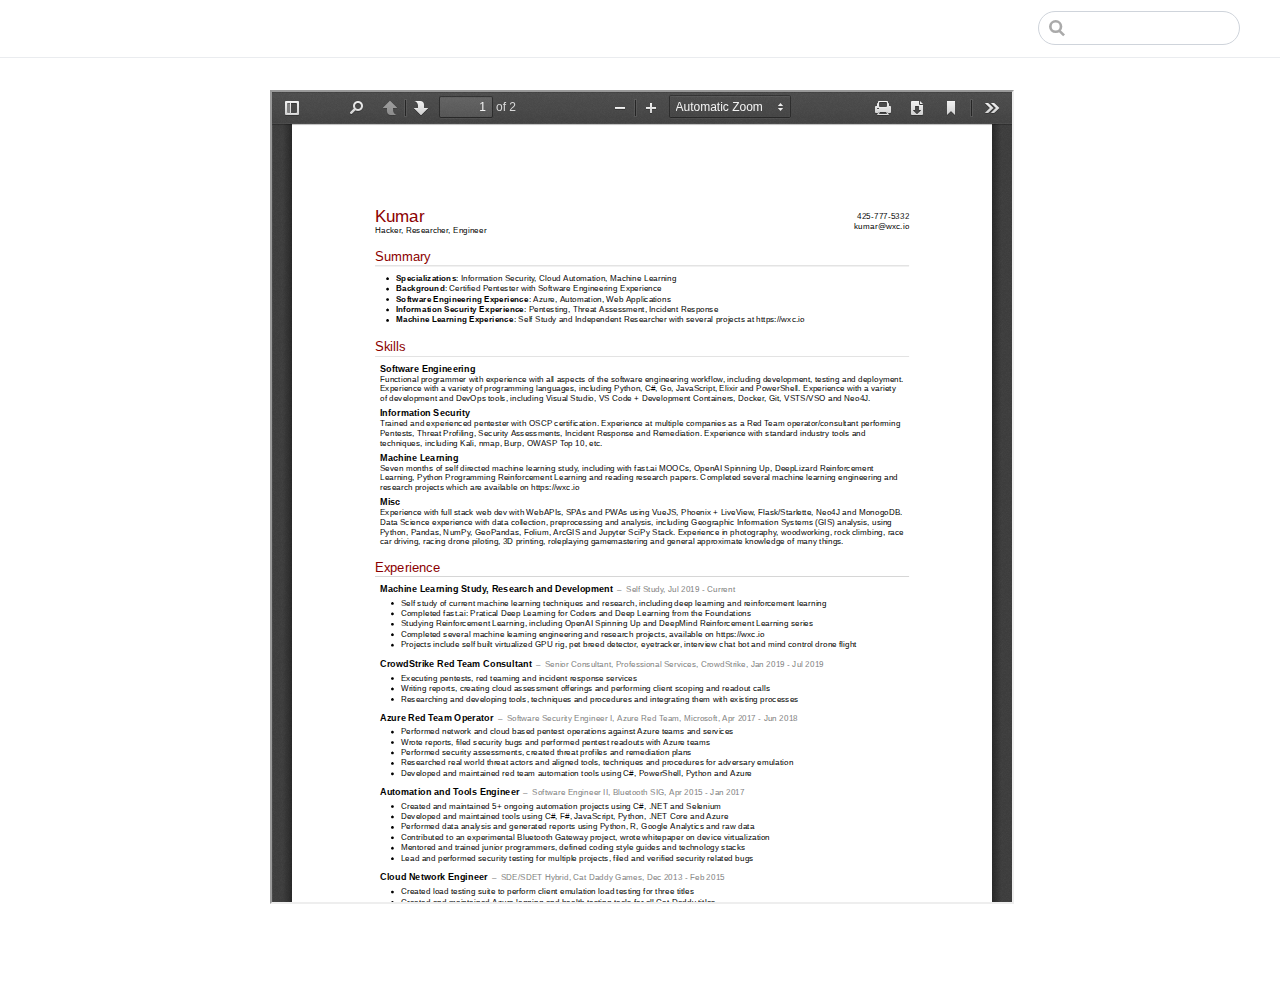
==== resume/index.html @ 0ee60a0e "initial commit" ====
<!DOCTYPE html>
<html lang="en-US">
  <head>
    <meta charset="utf-8">
    <meta name="viewport" content="width=device-width,initial-scale=1">
    <title>VuePress</title>
    <meta name="description" content="">
    <meta name="generator" content="VuePress 1.3.0">
    
    
    <link rel="preload" href="/assets/css/0.styles.e3b97b8d.css" as="style"><link rel="preload" href="/assets/js/app.af06541e.js" as="script"><link rel="preload" href="/assets/js/4.e268ab69.js" as="script"><link rel="preload" href="/assets/js/2.437ece66.js" as="script"><link rel="preload" href="/assets/js/22.077f4828.js" as="script"><link rel="prefetch" href="/assets/js/10.8e5eabbe.js"><link rel="prefetch" href="/assets/js/11.46511cb0.js"><link rel="prefetch" href="/assets/js/12.e6d2c8c4.js"><link rel="prefetch" href="/assets/js/13.760babdb.js"><link rel="prefetch" href="/assets/js/14.4f0c167c.js"><link rel="prefetch" href="/assets/js/15.6fce4fc8.js"><link rel="prefetch" href="/assets/js/16.9eb52d74.js"><link rel="prefetch" href="/assets/js/17.a2bb57d9.js"><link rel="prefetch" href="/assets/js/18.1ed267a3.js"><link rel="prefetch" href="/assets/js/19.a94c2d30.js"><link rel="prefetch" href="/assets/js/20.ce045e5b.js"><link rel="prefetch" href="/assets/js/21.72de4be8.js"><link rel="prefetch" href="/assets/js/23.c5dc8a9c.js"><link rel="prefetch" href="/assets/js/3.e1113467.js"><link rel="prefetch" href="/assets/js/5.11756013.js"><link rel="prefetch" href="/assets/js/6.042e606c.js"><link rel="prefetch" href="/assets/js/7.d2df9315.js"><link rel="prefetch" href="/assets/js/8.cb6072d6.js"><link rel="prefetch" href="/assets/js/9.0fc5720e.js">
    <link rel="stylesheet" href="/assets/css/0.styles.e3b97b8d.css">
  </head>
  <body>
    <div id="app" data-server-rendered="true"><div class="theme-container no-sidebar"><header class="navbar"><div class="sidebar-button"><svg xmlns="http://www.w3.org/2000/svg" aria-hidden="true" role="img" viewBox="0 0 448 512" class="icon"><path fill="currentColor" d="M436 124H12c-6.627 0-12-5.373-12-12V80c0-6.627 5.373-12 12-12h424c6.627 0 12 5.373 12 12v32c0 6.627-5.373 12-12 12zm0 160H12c-6.627 0-12-5.373-12-12v-32c0-6.627 5.373-12 12-12h424c6.627 0 12 5.373 12 12v32c0 6.627-5.373 12-12 12zm0 160H12c-6.627 0-12-5.373-12-12v-32c0-6.627 5.373-12 12-12h424c6.627 0 12 5.373 12 12v32c0 6.627-5.373 12-12 12z"></path></svg></div> <a href="/" class="home-link router-link-active"></a> <div class="links"><div class="search-box"><input aria-label="Search" autocomplete="off" spellcheck="false" value=""> <!----></div> <!----></div></header> <div class="sidebar-mask"></div> <aside class="sidebar"><!---->  <!----> </aside> <main class="page"> <div class="theme-default-content content__default"><iframe src="/pdf.js/web/viewer.html?file=/s-kumar-resume.pdf" style="height:90vh;width:100%;"></iframe></div> <footer class="page-edit"><!----> <!----></footer> <!----> </main></div><div class="global-ui"></div></div>
    <script src="/assets/js/app.af06541e.js" defer></script><script src="/assets/js/4.e268ab69.js" defer></script><script src="/assets/js/2.437ece66.js" defer></script><script src="/assets/js/22.077f4828.js" defer></script>
  </body>
</html>
---- assets/css/0.styles.e3b97b8d.css ----
#nprogress{pointer-events:none}#nprogress .bar{background:#3eaf7c;position:fixed;z-index:1031;top:0;left:0;width:100%;height:2px}#nprogress .peg{display:block;position:absolute;right:0;width:100px;height:100%;box-shadow:0 0 10px #3eaf7c,0 0 5px #3eaf7c;opacity:1;transform:rotate(3deg) translateY(-4px)}#nprogress .spinner{display:block;position:fixed;z-index:1031;top:15px;right:15px}#nprogress .spinner-icon{width:18px;height:18px;box-sizing:border-box;border-color:#3eaf7c transparent transparent #3eaf7c;border-style:solid;border-width:2px;border-radius:50%;-webkit-animation:nprogress-spinner .4s linear infinite;animation:nprogress-spinner .4s linear infinite}.nprogress-custom-parent{overflow:hidden;position:relative}.nprogress-custom-parent #nprogress .bar,.nprogress-custom-parent #nprogress .spinner{position:absolute}@-webkit-keyframes nprogress-spinner{0%{transform:rotate(0deg)}to{transform:rotate(1turn)}}@keyframes nprogress-spinner{0%{transform:rotate(0deg)}to{transform:rotate(1turn)}}.icon.outbound{color:#aaa;display:inline-block;vertical-align:middle;position:relative;top:-1px}.home{padding:3.6rem 2rem 0;max-width:960px;margin:0 auto;display:block}.home .hero{text-align:center}.home .hero img{max-width:100%;max-height:280px;display:block;margin:3rem auto 1.5rem}.home .hero h1{font-size:3rem}.home .hero .action,.home .hero .description,.home .hero h1{margin:1.8rem auto}.home .hero .description{max-width:35rem;font-size:1.6rem;line-height:1.3;color:#6a8bad}.home .hero .action-button{display:inline-block;font-size:1.2rem;color:#fff;background-color:#3eaf7c;padding:.8rem 1.6rem;border-radius:4px;transition:background-color .1s ease;box-sizing:border-box;border-bottom:1px solid #389d70}.home .hero .action-button:hover{background-color:#4abf8a}.home .features{border-top:1px solid #eaecef;padding:1.2rem 0;margin-top:2.5rem;display:flex;flex-wrap:wrap;align-items:flex-start;align-content:stretch;justify-content:space-between}.home .feature{flex-grow:1;flex-basis:30%;max-width:30%}.home .feature h2{font-size:1.4rem;font-weight:500;border-bottom:none;padding-bottom:0;color:#3a5169}.home .feature p{color:#4e6e8e}.home .footer{padding:2.5rem;border-top:1px solid #eaecef;text-align:center;color:#4e6e8e}@media (max-width:719px){.home .features{flex-direction:column}.home .feature{max-width:100%;padding:0 2.5rem}}@media (max-width:419px){.home{padding-left:1.5rem;padding-right:1.5rem}.home .hero img{max-height:210px;margin:2rem auto 1.2rem}.home .hero h1{font-size:2rem}.home .hero .action,.home .hero .description,.home .hero h1{margin:1.2rem auto}.home .hero .description{font-size:1.2rem}.home .hero .action-button{font-size:1rem;padding:.6rem 1.2rem}.home .feature h2{font-size:1.25rem}}.search-box{display:inline-block;position:relative;margin-right:1rem}.search-box input{cursor:text;width:10rem;height:2rem;color:#4e6e8e;display:inline-block;border:1px solid #cfd4db;border-radius:2rem;font-size:.9rem;line-height:2rem;padding:0 .5rem 0 2rem;outline:none;transition:all .2s ease;background:#fff url(/assets/img/search.83621669.svg) .6rem .5rem no-repeat;background-size:1rem}.search-box input:focus{cursor:auto;border-color:#3eaf7c}.search-box .suggestions{background:#fff;width:20rem;position:absolute;top:1.5rem;border:1px solid #cfd4db;border-radius:6px;padding:.4rem;list-style-type:none}.search-box .suggestions.align-right{right:0}.search-box .suggestion{line-height:1.4;padding:.4rem .6rem;border-radius:4px;cursor:pointer}.search-box .suggestion a{white-space:normal;color:#5d82a6}.search-box .suggestion a .page-title{font-weight:600}.search-box .suggestion a .header{font-size:.9em;margin-left:.25em}.search-box .suggestion.focused{background-color:#f3f4f5}.search-box .suggestion.focused a{color:#3eaf7c}@media (max-width:959px){.search-box input{cursor:pointer;width:0;border-color:transparent;position:relative}.search-box input:focus{cursor:text;left:0;width:10rem}}@media (-ms-high-contrast:none){.search-box input{height:2rem}}@media (max-width:959px) and (min-width:719px){.search-box .suggestions{left:0}}@media (max-width:719px){.search-box{margin-right:0}.search-box input{left:1rem}.search-box .suggestions{right:0}}@media (max-width:419px){.search-box .suggestions{width:calc(100vw - 4rem)}.search-box input:focus{width:8rem}}.sidebar-button{cursor:pointer;display:none;width:1.25rem;height:1.25rem;position:absolute;padding:.6rem;top:.6rem;left:1rem}.sidebar-button .icon{display:block;width:1.25rem;height:1.25rem}@media (max-width:719px){.sidebar-button{display:block}}.dropdown-enter,.dropdown-leave-to{height:0!important}.dropdown-wrapper{cursor:pointer}.dropdown-wrapper .dropdown-title{display:block;font-size:.9rem;font-family:inherit;cursor:inherit;padding:inherit;line-height:1.4rem;background:transparent;border:none;font-weight:500;color:#2c3e50}.dropdown-wrapper .dropdown-title:hover{border-color:transparent}.dropdown-wrapper .dropdown-title .arrow{vertical-align:middle;margin-top:-1px;margin-left:.4rem}.dropdown-wrapper .nav-dropdown .dropdown-item{color:inherit;line-height:1.7rem}.dropdown-wrapper .nav-dropdown .dropdown-item h4{margin:.45rem 0 0;border-top:1px solid #eee;padding:.45rem 1.5rem 0 1.25rem}.dropdown-wrapper .nav-dropdown .dropdown-item .dropdown-subitem-wrapper{padding:0;list-style:none}.dropdown-wrapper .nav-dropdown .dropdown-item .dropdown-subitem-wrapper .dropdown-subitem{font-size:.9em}.dropdown-wrapper .nav-dropdown .dropdown-item a{display:block;line-height:1.7rem;position:relative;border-bottom:none;font-weight:400;margin-bottom:0;padding:0 1.5rem 0 1.25rem}.dropdown-wrapper .nav-dropdown .dropdown-item a.router-link-active,.dropdown-wrapper .nav-dropdown .dropdown-item a:hover{color:#3eaf7c}.dropdown-wrapper .nav-dropdown .dropdown-item a.router-link-active:after{content:"";width:0;height:0;border-left:5px solid #3eaf7c;border-top:3px solid transparent;border-bottom:3px solid transparent;position:absolute;top:calc(50% - 2px);left:9px}.dropdown-wrapper .nav-dropdown .dropdown-item:first-child h4{margin-top:0;padding-top:0;border-top:0}@media (max-width:719px){.dropdown-wrapper.open .dropdown-title{margin-bottom:.5rem}.dropdown-wrapper .dropdown-title{font-weight:600;font-size:inherit}.dropdown-wrapper .dropdown-title:hover{color:#3eaf7c}.dropdown-wrapper .nav-dropdown{transition:height .1s ease-out;overflow:hidden}.dropdown-wrapper .nav-dropdown .dropdown-item h4{border-top:0;margin-top:0;padding-top:0}.dropdown-wrapper .nav-dropdown .dropdown-item>a,.dropdown-wrapper .nav-dropdown .dropdown-item h4{font-size:15px;line-height:2rem}.dropdown-wrapper .nav-dropdown .dropdown-item .dropdown-subitem{font-size:14px;padding-left:1rem}}@media (min-width:719px){.dropdown-wrapper{height:1.8rem}.dropdown-wrapper.open .nav-dropdown,.dropdown-wrapper:hover .nav-dropdown{display:block!important}.dropdown-wrapper.open:blur{display:none}.dropdown-wrapper .dropdown-title .arrow{border-left:4px solid transparent;border-right:4px solid transparent;border-top:6px solid #ccc;border-bottom:0}.dropdown-wrapper .nav-dropdown{display:none;height:auto!important;box-sizing:border-box;max-height:calc(100vh - 2.7rem);overflow-y:auto;position:absolute;top:100%;right:0;background-color:#fff;padding:.6rem 0;border:1px solid;border-color:#ddd #ddd #ccc;text-align:left;border-radius:.25rem;white-space:nowrap;margin:0}}.nav-links{display:inline-block}.nav-links a{line-height:1.4rem;color:inherit}.nav-links a.router-link-active,.nav-links a:hover{color:#3eaf7c}.nav-links .nav-item{position:relative;display:inline-block;margin-left:1.5rem;line-height:2rem}.nav-links .nav-item:first-child{margin-left:0}.nav-links .repo-link{margin-left:1.5rem}@media (max-width:719px){.nav-links .nav-item,.nav-links .repo-link{margin-left:0}}@media (min-width:719px){.nav-links a.router-link-active,.nav-links a:hover{color:#2c3e50}.nav-item>a:not(.external).router-link-active,.nav-item>a:not(.external):hover{margin-bottom:-2px;border-bottom:2px solid #46bd87}}.navbar{padding:.7rem 1.5rem;line-height:2.2rem}.navbar a,.navbar img,.navbar span{display:inline-block}.navbar .logo{height:2.2rem;min-width:2.2rem;margin-right:.8rem;vertical-align:top}.navbar .site-name{font-size:1.3rem;font-weight:600;color:#2c3e50;position:relative}.navbar .links{padding-left:1.5rem;box-sizing:border-box;background-color:#fff;white-space:nowrap;font-size:.9rem;position:absolute;right:1.5rem;top:.7rem;display:flex}.navbar .links .search-box{flex:0 0 auto;vertical-align:top}@media (max-width:719px){.navbar{padding-left:4rem}.navbar .can-hide{display:none}.navbar .links{padding-left:1.5rem}.navbar .site-name{width:calc(100vw - 9.4rem);overflow:hidden;white-space:nowrap;text-overflow:ellipsis}}.page-edit{max-width:740px;margin:0 auto;padding:2rem 2.5rem}@media (max-width:959px){.page-edit{padding:2rem}}@media (max-width:419px){.page-edit{padding:1.5rem}}.page-edit{padding-top:1rem;padding-bottom:1rem;overflow:auto}.page-edit .edit-link{display:inline-block}.page-edit .edit-link a{color:#4e6e8e;margin-right:.25rem}.page-edit .last-updated{float:right;font-size:.9em}.page-edit .last-updated .prefix{font-weight:500;color:#4e6e8e}.page-edit .last-updated .time{font-weight:400;color:#aaa}@media (max-width:719px){.page-edit .edit-link{margin-bottom:.5rem}.page-edit .last-updated{font-size:.8em;float:none;text-align:left}}.page-nav{max-width:740px;margin:0 auto;padding:2rem 2.5rem}@media (max-width:959px){.page-nav{padding:2rem}}@media (max-width:419px){.page-nav{padding:1.5rem}}.page-nav{padding-top:1rem;padding-bottom:0}.page-nav .inner{min-height:2rem;margin-top:0;border-top:1px solid #eaecef;padding-top:1rem;overflow:auto}.page-nav .next{float:right}.page{padding-bottom:2rem;display:block}.sidebar-group .sidebar-group{padding-left:.5em}.sidebar-group:not(.collapsable) .sidebar-heading:not(.clickable){cursor:auto;color:inherit}.sidebar-group.is-sub-group{padding-left:0}.sidebar-group.is-sub-group>.sidebar-heading{font-size:.95em;line-height:1.4;font-weight:400;padding-left:2rem}.sidebar-group.is-sub-group>.sidebar-heading:not(.clickable){opacity:.5}.sidebar-group.is-sub-group>.sidebar-group-items{padding-left:1rem}.sidebar-group.is-sub-group>.sidebar-group-items>li>.sidebar-link{font-size:.95em;border-left:none}.sidebar-group.depth-2>.sidebar-heading{border-left:none}.sidebar-heading{color:#2c3e50;transition:color .15s ease;cursor:pointer;font-size:1.1em;font-weight:700;padding:.35rem 1.5rem .35rem 1.25rem;width:100%;box-sizing:border-box;margin:0;border-left:.25rem solid transparent}.sidebar-heading.open,.sidebar-heading:hover{color:inherit}.sidebar-heading .arrow{position:relative;top:-.12em;left:.5em}.sidebar-heading.clickable.active{font-weight:600;color:#3eaf7c;border-left-color:#3eaf7c}.sidebar-heading.clickable:hover{color:#3eaf7c}.sidebar-group-items{transition:height .1s ease-out;font-size:.95em;overflow:hidden}.sidebar .sidebar-sub-headers{padding-left:1rem;font-size:.95em}a.sidebar-link{font-size:1em;font-weight:400;display:inline-block;color:#2c3e50;border-left:.25rem solid transparent;padding:.35rem 1rem .35rem 1.25rem;line-height:1.4;width:100%;box-sizing:border-box}a.sidebar-link:hover{color:#3eaf7c}a.sidebar-link.active{font-weight:600;color:#3eaf7c;border-left-color:#3eaf7c}.sidebar-group a.sidebar-link{padding-left:2rem}.sidebar-sub-headers a.sidebar-link{padding-top:.25rem;padding-bottom:.25rem;border-left:none}.sidebar-sub-headers a.sidebar-link.active{font-weight:500}.sidebar ul{padding:0;margin:0;list-style-type:none}.sidebar a{display:inline-block}.sidebar .nav-links{display:none;border-bottom:1px solid #eaecef;padding:.5rem 0 .75rem}.sidebar .nav-links a{font-weight:600}.sidebar .nav-links .nav-item,.sidebar .nav-links .repo-link{display:block;line-height:1.25rem;font-size:1.1em;padding:.5rem 0 .5rem 1.5rem}.sidebar>.sidebar-links{padding:1.5rem 0}.sidebar>.sidebar-links>li>a.sidebar-link{font-size:1.1em;line-height:1.7;font-weight:700}.sidebar>.sidebar-links>li:not(:first-child){margin-top:.75rem}@media (max-width:719px){.sidebar .nav-links{display:block}.sidebar .nav-links .dropdown-wrapper .nav-dropdown .dropdown-item a.router-link-active:after{top:calc(1rem - 2px)}.sidebar>.sidebar-links{padding:1rem 0}}code[class*=language-],pre[class*=language-]{color:#ccc;background:none;font-family:Consolas,Monaco,Andale Mono,Ubuntu Mono,monospace;font-size:1em;text-align:left;white-space:pre;word-spacing:normal;word-break:normal;word-wrap:normal;line-height:1.5;-moz-tab-size:4;-o-tab-size:4;tab-size:4;-webkit-hyphens:none;-ms-hyphens:none;hyphens:none}pre[class*=language-]{padding:1em;margin:.5em 0;overflow:auto}:not(pre)>code[class*=language-],pre[class*=language-]{background:#2d2d2d}:not(pre)>code[class*=language-]{padding:.1em;border-radius:.3em;white-space:normal}.token.block-comment,.token.cdata,.token.comment,.token.doctype,.token.prolog{color:#999}.token.punctuation{color:#ccc}.token.attr-name,.token.deleted,.token.namespace,.token.tag{color:#e2777a}.token.function-name{color:#6196cc}.token.boolean,.token.function,.token.number{color:#f08d49}.token.class-name,.token.constant,.token.property,.token.symbol{color:#f8c555}.token.atrule,.token.builtin,.token.important,.token.keyword,.token.selector{color:#cc99cd}.token.attr-value,.token.char,.token.regex,.token.string,.token.variable{color:#7ec699}.token.entity,.token.operator,.token.url{color:#67cdcc}.token.bold,.token.important{font-weight:700}.token.italic{font-style:italic}.token.entity{cursor:help}.token.inserted{color:green}.theme-default-content code{color:#476582;padding:.25rem .5rem;margin:0;font-size:.85em;background-color:rgba(27,31,35,.05);border-radius:3px}.theme-default-content code .token.deleted{color:#ec5975}.theme-default-content code .token.inserted{color:#3eaf7c}.theme-default-content pre,.theme-default-content pre[class*=language-]{line-height:1.4;padding:1.25rem 1.5rem;margin:.85rem 0;background-color:#282c34;border-radius:6px;overflow:auto}.theme-default-content pre[class*=language-] code,.theme-default-content pre code{color:#fff;padding:0;background-color:transparent;border-radius:0}div[class*=language-]{position:relative;background-color:#282c34;border-radius:6px}div[class*=language-] .highlight-lines{-webkit-user-select:none;-ms-user-select:none;user-select:none;padding-top:1.3rem;position:absolute;top:0;left:0;width:100%;line-height:1.4}div[class*=language-] .highlight-lines .highlighted{background-color:rgba(0,0,0,.66)}div[class*=language-] pre,div[class*=language-] pre[class*=language-]{background:transparent;position:relative;z-index:1}div[class*=language-]:before{position:absolute;z-index:3;top:.8em;right:1em;font-size:.75rem;color:hsla(0,0%,100%,.4)}div[class*=language-]:not(.line-numbers-mode) .line-numbers-wrapper{display:none}div[class*=language-].line-numbers-mode .highlight-lines .highlighted{position:relative}div[class*=language-].line-numbers-mode .highlight-lines .highlighted:before{content:" ";position:absolute;z-index:3;left:0;top:0;display:block;width:3.5rem;height:100%;background-color:rgba(0,0,0,.66)}div[class*=language-].line-numbers-mode pre{padding-left:4.5rem;vertical-align:middle}div[class*=language-].line-numbers-mode .line-numbers-wrapper{position:absolute;top:0;width:3.5rem;text-align:center;color:hsla(0,0%,100%,.3);padding:1.25rem 0;line-height:1.4}div[class*=language-].line-numbers-mode .line-numbers-wrapper br{-webkit-user-select:none;-ms-user-select:none;user-select:none}div[class*=language-].line-numbers-mode .line-numbers-wrapper .line-number{position:relative;z-index:4;-webkit-user-select:none;-ms-user-select:none;user-select:none;font-size:.85em}div[class*=language-].line-numbers-mode:after{content:"";position:absolute;z-index:2;top:0;left:0;width:3.5rem;height:100%;border-radius:6px 0 0 6px;border-right:1px solid rgba(0,0,0,.66);background-color:#282c34}div[class~=language-js]:before{content:"js"}div[class~=language-ts]:before{content:"ts"}div[class~=language-html]:before{content:"html"}div[class~=language-md]:before{content:"md"}div[class~=language-vue]:before{content:"vue"}div[class~=language-css]:before{content:"css"}div[class~=language-sass]:before{content:"sass"}div[class~=language-scss]:before{content:"scss"}div[class~=language-less]:before{content:"less"}div[class~=language-stylus]:before{content:"stylus"}div[class~=language-go]:before{content:"go"}div[class~=language-java]:before{content:"java"}div[class~=language-c]:before{content:"c"}div[class~=language-sh]:before{content:"sh"}div[class~=language-yaml]:before{content:"yaml"}div[class~=language-py]:before{content:"py"}div[class~=language-docker]:before{content:"docker"}div[class~=language-dockerfile]:before{content:"dockerfile"}div[class~=language-makefile]:before{content:"makefile"}div[class~=language-javascript]:before{content:"js"}div[class~=language-typescript]:before{content:"ts"}div[class~=language-markup]:before{content:"html"}div[class~=language-markdown]:before{content:"md"}div[class~=language-json]:before{content:"json"}div[class~=language-ruby]:before{content:"rb"}div[class~=language-python]:before{content:"py"}div[class~=language-bash]:before{content:"sh"}div[class~=language-php]:before{content:"php"}.custom-block .custom-block-title{font-weight:600;margin-bottom:-.4rem}.custom-block.danger,.custom-block.tip,.custom-block.warning{padding:.1rem 1.5rem;border-left-width:.5rem;border-left-style:solid;margin:1rem 0}.custom-block.tip{background-color:#f3f5f7;border-color:#42b983}.custom-block.warning{background-color:rgba(255,229,100,.3);border-color:#e7c000;color:#6b5900}.custom-block.warning .custom-block-title{color:#b29400}.custom-block.warning a{color:#2c3e50}.custom-block.danger{background-color:#ffe6e6;border-color:#c00;color:#4d0000}.custom-block.danger .custom-block-title{color:#900}.custom-block.danger a{color:#2c3e50}.custom-block.details{display:block;position:relative;border-radius:2px;margin:1.6em 0;padding:1.6em;background-color:#eee}.custom-block.details h4{margin-top:0}.custom-block.details figure:last-child,.custom-block.details p:last-child{margin-bottom:0;padding-bottom:0}.custom-block.details summary{outline:none;cursor:pointer}.arrow{display:inline-block;width:0;height:0}.arrow.up{border-bottom:6px solid #ccc}.arrow.down,.arrow.up{border-left:4px solid transparent;border-right:4px solid transparent}.arrow.down{border-top:6px solid #ccc}.arrow.right{border-left:6px solid #ccc}.arrow.left,.arrow.right{border-top:4px solid transparent;border-bottom:4px solid transparent}.arrow.left{border-right:6px solid #ccc}.theme-default-content:not(.custom){max-width:740px;margin:0 auto;padding:2rem 2.5rem}@media (max-width:959px){.theme-default-content:not(.custom){padding:2rem}}@media (max-width:419px){.theme-default-content:not(.custom){padding:1.5rem}}.table-of-contents .badge{vertical-align:middle}body,html{padding:0;margin:0;background-color:#fff}body{font-family:-apple-system,BlinkMacSystemFont,Segoe UI,Roboto,Oxygen,Ubuntu,Cantarell,Fira Sans,Droid Sans,Helvetica Neue,sans-serif;-webkit-font-smoothing:antialiased;-moz-osx-font-smoothing:grayscale;font-size:16px;color:#2c3e50}.page{padding-left:20rem}.navbar{z-index:20;right:0;height:3.6rem;background-color:#fff;box-sizing:border-box;border-bottom:1px solid #eaecef}.navbar,.sidebar-mask{position:fixed;top:0;left:0}.sidebar-mask{z-index:9;width:100vw;height:100vh;display:none}.sidebar{font-size:16px;background-color:#fff;width:20rem;position:fixed;z-index:10;margin:0;top:3.6rem;left:0;bottom:0;box-sizing:border-box;border-right:1px solid #eaecef;overflow-y:auto}.theme-default-content:not(.custom)>:first-child{margin-top:3.6rem}.theme-default-content:not(.custom) a:hover{text-decoration:underline}.theme-default-content:not(.custom) p.demo{padding:1rem 1.5rem;border:1px solid #ddd;border-radius:4px}.theme-default-content:not(.custom) img{max-width:100%}.theme-default-content.custom{padding:0;margin:0}.theme-default-content.custom img{max-width:100%}a{font-weight:500;text-decoration:none}a,p a code{color:#3eaf7c}p a code{font-weight:400}kbd{background:#eee;border:.15rem solid #ddd;border-bottom:.25rem solid #ddd;border-radius:.15rem;padding:0 .15em}blockquote{font-size:1rem;color:#999;border-left:.2rem solid #dfe2e5;margin:1rem 0;padding:.25rem 0 .25rem 1rem}blockquote>p{margin:0}ol,ul{padding-left:1.2em}strong{font-weight:600}h1,h2,h3,h4,h5,h6{font-weight:600;line-height:1.25}.theme-default-content:not(.custom)>h1,.theme-default-content:not(.custom)>h2,.theme-default-content:not(.custom)>h3,.theme-default-content:not(.custom)>h4,.theme-default-content:not(.custom)>h5,.theme-default-content:not(.custom)>h6{margin-top:-3.1rem;padding-top:4.6rem;margin-bottom:0}.theme-default-content:not(.custom)>h1:first-child,.theme-default-content:not(.custom)>h2:first-child,.theme-default-content:not(.custom)>h3:first-child,.theme-default-content:not(.custom)>h4:first-child,.theme-default-content:not(.custom)>h5:first-child,.theme-default-content:not(.custom)>h6:first-child{margin-top:-1.5rem;margin-bottom:1rem}.theme-default-content:not(.custom)>h1:first-child+.custom-block,.theme-default-content:not(.custom)>h1:first-child+p,.theme-default-content:not(.custom)>h1:first-child+pre,.theme-default-content:not(.custom)>h2:first-child+.custom-block,.theme-default-content:not(.custom)>h2:first-child+p,.theme-default-content:not(.custom)>h2:first-child+pre,.theme-default-content:not(.custom)>h3:first-child+.custom-block,.theme-default-content:not(.custom)>h3:first-child+p,.theme-default-content:not(.custom)>h3:first-child+pre,.theme-default-content:not(.custom)>h4:first-child+.custom-block,.theme-default-content:not(.custom)>h4:first-child+p,.theme-default-content:not(.custom)>h4:first-child+pre,.theme-default-content:not(.custom)>h5:first-child+.custom-block,.theme-default-content:not(.custom)>h5:first-child+p,.theme-default-content:not(.custom)>h5:first-child+pre,.theme-default-content:not(.custom)>h6:first-child+.custom-block,.theme-default-content:not(.custom)>h6:first-child+p,.theme-default-content:not(.custom)>h6:first-child+pre{margin-top:2rem}h1:hover .header-anchor,h2:hover .header-anchor,h3:hover .header-anchor,h4:hover .header-anchor,h5:hover .header-anchor,h6:hover .header-anchor{opacity:1}h1{font-size:2.2rem}h2{font-size:1.65rem;padding-bottom:.3rem;border-bottom:1px solid #eaecef}h3{font-size:1.35rem}a.header-anchor{font-size:.85em;float:left;margin-left:-.87em;padding-right:.23em;margin-top:.125em;opacity:0}a.header-anchor:hover{text-decoration:none}.line-number,code,kbd{font-family:source-code-pro,Menlo,Monaco,Consolas,Courier New,monospace}ol,p,ul{line-height:1.7}hr{border:0;border-top:1px solid #eaecef}table{border-collapse:collapse;margin:1rem 0;display:block;overflow-x:auto}tr{border-top:1px solid #dfe2e5}tr:nth-child(2n){background-color:#f6f8fa}td,th{border:1px solid #dfe2e5;padding:.6em 1em}.theme-container.sidebar-open .sidebar-mask{display:block}.theme-container.no-navbar .theme-default-content:not(.custom)>h1,.theme-container.no-navbar h2,.theme-container.no-navbar h3,.theme-container.no-navbar h4,.theme-container.no-navbar h5,.theme-container.no-navbar h6{margin-top:1.5rem;padding-top:0}.theme-container.no-navbar .sidebar{top:0}@media (min-width:720px){.theme-container.no-sidebar .sidebar{display:none}.theme-container.no-sidebar .page{padding-left:0}}@media (max-width:959px){.sidebar{font-size:15px;width:16.4rem}.page{padding-left:16.4rem}}@media (max-width:719px){.sidebar{top:0;padding-top:3.6rem;transform:translateX(-100%);transition:transform .2s ease}.page{padding-left:0}.theme-container.sidebar-open .sidebar{transform:translateX(0)}.theme-container.no-navbar .sidebar{padding-top:0}}@media (max-width:419px){h1{font-size:1.9rem}.theme-default-content div[class*=language-]{margin:.85rem -1.5rem;border-radius:0}}.hero[data-v-7772bab1]{margin-bottom:20px}p[data-v-7772bab1]{margin:0;color:grey;font-size:14px;text-align:right;line-height:1.3}.image[data-v-7772bab1]{background-size:cover;background-position:50%;height:400px;border-radius:5px;-webkit-animation:fadein 1s;animation:fadein 1s;margin-bottom:5px}@media (max-width:790px){.hero[data-v-7772bab1]{margin-bottom:0}.image[data-v-7772bab1]{height:200px}}#stream[data-v-17967d18]{display:flex;flex-direction:row;flex-wrap:wrap;justify-content:center;margin-top:50px;width:100%}hr[data-v-17967d18]{visibility:collapse}.tile[data-v-17967d18]{display:flex;flex-direction:column;flex-wrap:wrap;border-radius:5px;flex:1 1 45%;margin:20px;overflow:hidden;min-height:300px;background:#fff 50%;background-size:auto;background-size:cover;border-radius:7px;box-shadow:0 0 5px rgba(39,44,49,.2),1px 3px 8px rgba(39,44,49,.03);transition:all .5s ease;border-radius:5px 5px 5px 5px;color:inherit;text-decoration:none!important;outline:none;transform:translateZ(0) scale(1);-webkit-filter:blur(0);filter:blur(0);transition:transform .25s}.tile[data-v-17967d18]:hover{transform:translateZ(0) scale(1.02);text-decoration:none}.tile:hover .image[data-v-17967d18]{-webkit-filter:none;filter:none}.image[data-v-17967d18]{background-size:cover;background-position:50%;min-height:200px;min-width:250px;border-radius:5px 5px 0 0;-webkit-animation:fadein 1s;animation:fadein 1s;-webkit-filter:grayscale(75%);filter:grayscale(75%);transition:-webkit-filter .25s ease-in-out;transition:filter .25s ease-in-out;transition:filter .25s ease-in-out,-webkit-filter .25s ease-in-out}.synopsis[data-v-17967d18]{margin:30px;flex:1 1 auto;text-decoration:none}h1[data-v-17967d18]{margin:0 0 10px;font-size:18pt;text-align:left}p[data-v-17967d18]{margin:0;font-weight:400;line-height:1.5}@media (min-width:1000px){.tile[data-v-17967d18]:first-of-type{flex-direction:row;flex:1 1 100%;align-items:center}.tile:first-of-type .image[data-v-17967d18]{min-height:400px;border-radius:5px 0 0 5px;flex:2}.tile:first-of-type .synopsis[data-v-17967d18]{flex:1}.tile[data-v-17967d18]:nth-of-type(2),.tile[data-v-17967d18]:nth-of-type(3){flex:1 1 45%}}@media (max-width:862px){#stream[data-v-17967d18]{flex-direction:column}.tile[data-v-17967d18]{flex-direction:row;flex:1 1 100%!important;align-items:center;height:auto;overflow:hidden;min-height:200px}.image[data-v-17967d18]{height:100%;border-radius:3px 0 0 3px;flex:1}.synopsis[data-v-17967d18]{flex:4}}@media (max-width:700px){.tile[data-v-17967d18]{box-shadow:none;margin-left:0;margin-right:0;flex-direction:column}.synopsis[data-v-17967d18]{margin:5px 0 0}.image[data-v-17967d18]{max-height:200px;width:100%;border-radius:3px}h1[data-v-17967d18]{font-size:19px;margin:5px 0}p[data-v-17967d18]{font-size:16px;line-height:25.6px}hr[data-v-17967d18]{visibility:visible;width:100%}#stream[data-v-17967d18]{flex-direction:column}}.badge[data-v-385f24c3]{display:inline-block;font-size:14px;height:18px;line-height:18px;border-radius:3px;padding:0 6px;color:#fff}.badge.green[data-v-385f24c3],.badge.tip[data-v-385f24c3],.badge[data-v-385f24c3]{background-color:#42b983}.badge.error[data-v-385f24c3]{background-color:#da5961}.badge.warn[data-v-385f24c3],.badge.warning[data-v-385f24c3],.badge.yellow[data-v-385f24c3]{background-color:#e7c000}.badge+.badge[data-v-385f24c3]{margin-left:5px}
---- assets/css/0.styles.e3b97b8d.css ----
#nprogress{pointer-events:none}#nprogress .bar{background:#3eaf7c;position:fixed;z-index:1031;top:0;left:0;width:100%;height:2px}#nprogress .peg{display:block;position:absolute;right:0;width:100px;height:100%;box-shadow:0 0 10px #3eaf7c,0 0 5px #3eaf7c;opacity:1;transform:rotate(3deg) translateY(-4px)}#nprogress .spinner{display:block;position:fixed;z-index:1031;top:15px;right:15px}#nprogress .spinner-icon{width:18px;height:18px;box-sizing:border-box;border-color:#3eaf7c transparent transparent #3eaf7c;border-style:solid;border-width:2px;border-radius:50%;-webkit-animation:nprogress-spinner .4s linear infinite;animation:nprogress-spinner .4s linear infinite}.nprogress-custom-parent{overflow:hidden;position:relative}.nprogress-custom-parent #nprogress .bar,.nprogress-custom-parent #nprogress .spinner{position:absolute}@-webkit-keyframes nprogress-spinner{0%{transform:rotate(0deg)}to{transform:rotate(1turn)}}@keyframes nprogress-spinner{0%{transform:rotate(0deg)}to{transform:rotate(1turn)}}.icon.outbound{color:#aaa;display:inline-block;vertical-align:middle;position:relative;top:-1px}.home{padding:3.6rem 2rem 0;max-width:960px;margin:0 auto;display:block}.home .hero{text-align:center}.home .hero img{max-width:100%;max-height:280px;display:block;margin:3rem auto 1.5rem}.home .hero h1{font-size:3rem}.home .hero .action,.home .hero .description,.home .hero h1{margin:1.8rem auto}.home .hero .description{max-width:35rem;font-size:1.6rem;line-height:1.3;color:#6a8bad}.home .hero .action-button{display:inline-block;font-size:1.2rem;color:#fff;background-color:#3eaf7c;padding:.8rem 1.6rem;border-radius:4px;transition:background-color .1s ease;box-sizing:border-box;border-bottom:1px solid #389d70}.home .hero .action-button:hover{background-color:#4abf8a}.home .features{border-top:1px solid #eaecef;padding:1.2rem 0;margin-top:2.5rem;display:flex;flex-wrap:wrap;align-items:flex-start;align-content:stretch;justify-content:space-between}.home .feature{flex-grow:1;flex-basis:30%;max-width:30%}.home .feature h2{font-size:1.4rem;font-weight:500;border-bottom:none;padding-bottom:0;color:#3a5169}.home .feature p{color:#4e6e8e}.home .footer{padding:2.5rem;border-top:1px solid #eaecef;text-align:center;color:#4e6e8e}@media (max-width:719px){.home .features{flex-direction:column}.home .feature{max-width:100%;padding:0 2.5rem}}@media (max-width:419px){.home{padding-left:1.5rem;padding-right:1.5rem}.home .hero img{max-height:210px;margin:2rem auto 1.2rem}.home .hero h1{font-size:2rem}.home .hero .action,.home .hero .description,.home .hero h1{margin:1.2rem auto}.home .hero .description{font-size:1.2rem}.home .hero .action-button{font-size:1rem;padding:.6rem 1.2rem}.home .feature h2{font-size:1.25rem}}.search-box{display:inline-block;position:relative;margin-right:1rem}.search-box input{cursor:text;width:10rem;height:2rem;color:#4e6e8e;display:inline-block;border:1px solid #cfd4db;border-radius:2rem;font-size:.9rem;line-height:2rem;padding:0 .5rem 0 2rem;outline:none;transition:all .2s ease;background:#fff url(/assets/img/search.83621669.svg) .6rem .5rem no-repeat;background-size:1rem}.search-box input:focus{cursor:auto;border-color:#3eaf7c}.search-box .suggestions{background:#fff;width:20rem;position:absolute;top:1.5rem;border:1px solid #cfd4db;border-radius:6px;padding:.4rem;list-style-type:none}.search-box .suggestions.align-right{right:0}.search-box .suggestion{line-height:1.4;padding:.4rem .6rem;border-radius:4px;cursor:pointer}.search-box .suggestion a{white-space:normal;color:#5d82a6}.search-box .suggestion a .page-title{font-weight:600}.search-box .suggestion a .header{font-size:.9em;margin-left:.25em}.search-box .suggestion.focused{background-color:#f3f4f5}.search-box .suggestion.focused a{color:#3eaf7c}@media (max-width:959px){.search-box input{cursor:pointer;width:0;border-color:transparent;position:relative}.search-box input:focus{cursor:text;left:0;width:10rem}}@media (-ms-high-contrast:none){.search-box input{height:2rem}}@media (max-width:959px) and (min-width:719px){.search-box .suggestions{left:0}}@media (max-width:719px){.search-box{margin-right:0}.search-box input{left:1rem}.search-box .suggestions{right:0}}@media (max-width:419px){.search-box .suggestions{width:calc(100vw - 4rem)}.search-box input:focus{width:8rem}}.sidebar-button{cursor:pointer;display:none;width:1.25rem;height:1.25rem;position:absolute;padding:.6rem;top:.6rem;left:1rem}.sidebar-button .icon{display:block;width:1.25rem;height:1.25rem}@media (max-width:719px){.sidebar-button{display:block}}.dropdown-enter,.dropdown-leave-to{height:0!important}.dropdown-wrapper{cursor:pointer}.dropdown-wrapper .dropdown-title{display:block;font-size:.9rem;font-family:inherit;cursor:inherit;padding:inherit;line-height:1.4rem;background:transparent;border:none;font-weight:500;color:#2c3e50}.dropdown-wrapper .dropdown-title:hover{border-color:transparent}.dropdown-wrapper .dropdown-title .arrow{vertical-align:middle;margin-top:-1px;margin-left:.4rem}.dropdown-wrapper .nav-dropdown .dropdown-item{color:inherit;line-height:1.7rem}.dropdown-wrapper .nav-dropdown .dropdown-item h4{margin:.45rem 0 0;border-top:1px solid #eee;padding:.45rem 1.5rem 0 1.25rem}.dropdown-wrapper .nav-dropdown .dropdown-item .dropdown-subitem-wrapper{padding:0;list-style:none}.dropdown-wrapper .nav-dropdown .dropdown-item .dropdown-subitem-wrapper .dropdown-subitem{font-size:.9em}.dropdown-wrapper .nav-dropdown .dropdown-item a{display:block;line-height:1.7rem;position:relative;border-bottom:none;font-weight:400;margin-bottom:0;padding:0 1.5rem 0 1.25rem}.dropdown-wrapper .nav-dropdown .dropdown-item a.router-link-active,.dropdown-wrapper .nav-dropdown .dropdown-item a:hover{color:#3eaf7c}.dropdown-wrapper .nav-dropdown .dropdown-item a.router-link-active:after{content:"";width:0;height:0;border-left:5px solid #3eaf7c;border-top:3px solid transparent;border-bottom:3px solid transparent;position:absolute;top:calc(50% - 2px);left:9px}.dropdown-wrapper .nav-dropdown .dropdown-item:first-child h4{margin-top:0;padding-top:0;border-top:0}@media (max-width:719px){.dropdown-wrapper.open .dropdown-title{margin-bottom:.5rem}.dropdown-wrapper .dropdown-title{font-weight:600;font-size:inherit}.dropdown-wrapper .dropdown-title:hover{color:#3eaf7c}.dropdown-wrapper .nav-dropdown{transition:height .1s ease-out;overflow:hidden}.dropdown-wrapper .nav-dropdown .dropdown-item h4{border-top:0;margin-top:0;padding-top:0}.dropdown-wrapper .nav-dropdown .dropdown-item>a,.dropdown-wrapper .nav-dropdown .dropdown-item h4{font-size:15px;line-height:2rem}.dropdown-wrapper .nav-dropdown .dropdown-item .dropdown-subitem{font-size:14px;padding-left:1rem}}@media (min-width:719px){.dropdown-wrapper{height:1.8rem}.dropdown-wrapper.open .nav-dropdown,.dropdown-wrapper:hover .nav-dropdown{display:block!important}.dropdown-wrapper.open:blur{display:none}.dropdown-wrapper .dropdown-title .arrow{border-left:4px solid transparent;border-right:4px solid transparent;border-top:6px solid #ccc;border-bottom:0}.dropdown-wrapper .nav-dropdown{display:none;height:auto!important;box-sizing:border-box;max-height:calc(100vh - 2.7rem);overflow-y:auto;position:absolute;top:100%;right:0;background-color:#fff;padding:.6rem 0;border:1px solid;border-color:#ddd #ddd #ccc;text-align:left;border-radius:.25rem;white-space:nowrap;margin:0}}.nav-links{display:inline-block}.nav-links a{line-height:1.4rem;color:inherit}.nav-links a.router-link-active,.nav-links a:hover{color:#3eaf7c}.nav-links .nav-item{position:relative;display:inline-block;margin-left:1.5rem;line-height:2rem}.nav-links .nav-item:first-child{margin-left:0}.nav-links .repo-link{margin-left:1.5rem}@media (max-width:719px){.nav-links .nav-item,.nav-links .repo-link{margin-left:0}}@media (min-width:719px){.nav-links a.router-link-active,.nav-links a:hover{color:#2c3e50}.nav-item>a:not(.external).router-link-active,.nav-item>a:not(.external):hover{margin-bottom:-2px;border-bottom:2px solid #46bd87}}.navbar{padding:.7rem 1.5rem;line-height:2.2rem}.navbar a,.navbar img,.navbar span{display:inline-block}.navbar .logo{height:2.2rem;min-width:2.2rem;margin-right:.8rem;vertical-align:top}.navbar .site-name{font-size:1.3rem;font-weight:600;color:#2c3e50;position:relative}.navbar .links{padding-left:1.5rem;box-sizing:border-box;background-color:#fff;white-space:nowrap;font-size:.9rem;position:absolute;right:1.5rem;top:.7rem;display:flex}.navbar .links .search-box{flex:0 0 auto;vertical-align:top}@media (max-width:719px){.navbar{padding-left:4rem}.navbar .can-hide{display:none}.navbar .links{padding-left:1.5rem}.navbar .site-name{width:calc(100vw - 9.4rem);overflow:hidden;white-space:nowrap;text-overflow:ellipsis}}.page-edit{max-width:740px;margin:0 auto;padding:2rem 2.5rem}@media (max-width:959px){.page-edit{padding:2rem}}@media (max-width:419px){.page-edit{padding:1.5rem}}.page-edit{padding-top:1rem;padding-bottom:1rem;overflow:auto}.page-edit .edit-link{display:inline-block}.page-edit .edit-link a{color:#4e6e8e;margin-right:.25rem}.page-edit .last-updated{float:right;font-size:.9em}.page-edit .last-updated .prefix{font-weight:500;color:#4e6e8e}.page-edit .last-updated .time{font-weight:400;color:#aaa}@media (max-width:719px){.page-edit .edit-link{margin-bottom:.5rem}.page-edit .last-updated{font-size:.8em;float:none;text-align:left}}.page-nav{max-width:740px;margin:0 auto;padding:2rem 2.5rem}@media (max-width:959px){.page-nav{padding:2rem}}@media (max-width:419px){.page-nav{padding:1.5rem}}.page-nav{padding-top:1rem;padding-bottom:0}.page-nav .inner{min-height:2rem;margin-top:0;border-top:1px solid #eaecef;padding-top:1rem;overflow:auto}.page-nav .next{float:right}.page{padding-bottom:2rem;display:block}.sidebar-group .sidebar-group{padding-left:.5em}.sidebar-group:not(.collapsable) .sidebar-heading:not(.clickable){cursor:auto;color:inherit}.sidebar-group.is-sub-group{padding-left:0}.sidebar-group.is-sub-group>.sidebar-heading{font-size:.95em;line-height:1.4;font-weight:400;padding-left:2rem}.sidebar-group.is-sub-group>.sidebar-heading:not(.clickable){opacity:.5}.sidebar-group.is-sub-group>.sidebar-group-items{padding-left:1rem}.sidebar-group.is-sub-group>.sidebar-group-items>li>.sidebar-link{font-size:.95em;border-left:none}.sidebar-group.depth-2>.sidebar-heading{border-left:none}.sidebar-heading{color:#2c3e50;transition:color .15s ease;cursor:pointer;font-size:1.1em;font-weight:700;padding:.35rem 1.5rem .35rem 1.25rem;width:100%;box-sizing:border-box;margin:0;border-left:.25rem solid transparent}.sidebar-heading.open,.sidebar-heading:hover{color:inherit}.sidebar-heading .arrow{position:relative;top:-.12em;left:.5em}.sidebar-heading.clickable.active{font-weight:600;color:#3eaf7c;border-left-color:#3eaf7c}.sidebar-heading.clickable:hover{color:#3eaf7c}.sidebar-group-items{transition:height .1s ease-out;font-size:.95em;overflow:hidden}.sidebar .sidebar-sub-headers{padding-left:1rem;font-size:.95em}a.sidebar-link{font-size:1em;font-weight:400;display:inline-block;color:#2c3e50;border-left:.25rem solid transparent;padding:.35rem 1rem .35rem 1.25rem;line-height:1.4;width:100%;box-sizing:border-box}a.sidebar-link:hover{color:#3eaf7c}a.sidebar-link.active{font-weight:600;color:#3eaf7c;border-left-color:#3eaf7c}.sidebar-group a.sidebar-link{padding-left:2rem}.sidebar-sub-headers a.sidebar-link{padding-top:.25rem;padding-bottom:.25rem;border-left:none}.sidebar-sub-headers a.sidebar-link.active{font-weight:500}.sidebar ul{padding:0;margin:0;list-style-type:none}.sidebar a{display:inline-block}.sidebar .nav-links{display:none;border-bottom:1px solid #eaecef;padding:.5rem 0 .75rem}.sidebar .nav-links a{font-weight:600}.sidebar .nav-links .nav-item,.sidebar .nav-links .repo-link{display:block;line-height:1.25rem;font-size:1.1em;padding:.5rem 0 .5rem 1.5rem}.sidebar>.sidebar-links{padding:1.5rem 0}.sidebar>.sidebar-links>li>a.sidebar-link{font-size:1.1em;line-height:1.7;font-weight:700}.sidebar>.sidebar-links>li:not(:first-child){margin-top:.75rem}@media (max-width:719px){.sidebar .nav-links{display:block}.sidebar .nav-links .dropdown-wrapper .nav-dropdown .dropdown-item a.router-link-active:after{top:calc(1rem - 2px)}.sidebar>.sidebar-links{padding:1rem 0}}code[class*=language-],pre[class*=language-]{color:#ccc;background:none;font-family:Consolas,Monaco,Andale Mono,Ubuntu Mono,monospace;font-size:1em;text-align:left;white-space:pre;word-spacing:normal;word-break:normal;word-wrap:normal;line-height:1.5;-moz-tab-size:4;-o-tab-size:4;tab-size:4;-webkit-hyphens:none;-ms-hyphens:none;hyphens:none}pre[class*=language-]{padding:1em;margin:.5em 0;overflow:auto}:not(pre)>code[class*=language-],pre[class*=language-]{background:#2d2d2d}:not(pre)>code[class*=language-]{padding:.1em;border-radius:.3em;white-space:normal}.token.block-comment,.token.cdata,.token.comment,.token.doctype,.token.prolog{color:#999}.token.punctuation{color:#ccc}.token.attr-name,.token.deleted,.token.namespace,.token.tag{color:#e2777a}.token.function-name{color:#6196cc}.token.boolean,.token.function,.token.number{color:#f08d49}.token.class-name,.token.constant,.token.property,.token.symbol{color:#f8c555}.token.atrule,.token.builtin,.token.important,.token.keyword,.token.selector{color:#cc99cd}.token.attr-value,.token.char,.token.regex,.token.string,.token.variable{color:#7ec699}.token.entity,.token.operator,.token.url{color:#67cdcc}.token.bold,.token.important{font-weight:700}.token.italic{font-style:italic}.token.entity{cursor:help}.token.inserted{color:green}.theme-default-content code{color:#476582;padding:.25rem .5rem;margin:0;font-size:.85em;background-color:rgba(27,31,35,.05);border-radius:3px}.theme-default-content code .token.deleted{color:#ec5975}.theme-default-content code .token.inserted{color:#3eaf7c}.theme-default-content pre,.theme-default-content pre[class*=language-]{line-height:1.4;padding:1.25rem 1.5rem;margin:.85rem 0;background-color:#282c34;border-radius:6px;overflow:auto}.theme-default-content pre[class*=language-] code,.theme-default-content pre code{color:#fff;padding:0;background-color:transparent;border-radius:0}div[class*=language-]{position:relative;background-color:#282c34;border-radius:6px}div[class*=language-] .highlight-lines{-webkit-user-select:none;-ms-user-select:none;user-select:none;padding-top:1.3rem;position:absolute;top:0;left:0;width:100%;line-height:1.4}div[class*=language-] .highlight-lines .highlighted{background-color:rgba(0,0,0,.66)}div[class*=language-] pre,div[class*=language-] pre[class*=language-]{background:transparent;position:relative;z-index:1}div[class*=language-]:before{position:absolute;z-index:3;top:.8em;right:1em;font-size:.75rem;color:hsla(0,0%,100%,.4)}div[class*=language-]:not(.line-numbers-mode) .line-numbers-wrapper{display:none}div[class*=language-].line-numbers-mode .highlight-lines .highlighted{position:relative}div[class*=language-].line-numbers-mode .highlight-lines .highlighted:before{content:" ";position:absolute;z-index:3;left:0;top:0;display:block;width:3.5rem;height:100%;background-color:rgba(0,0,0,.66)}div[class*=language-].line-numbers-mode pre{padding-left:4.5rem;vertical-align:middle}div[class*=language-].line-numbers-mode .line-numbers-wrapper{position:absolute;top:0;width:3.5rem;text-align:center;color:hsla(0,0%,100%,.3);padding:1.25rem 0;line-height:1.4}div[class*=language-].line-numbers-mode .line-numbers-wrapper br{-webkit-user-select:none;-ms-user-select:none;user-select:none}div[class*=language-].line-numbers-mode .line-numbers-wrapper .line-number{position:relative;z-index:4;-webkit-user-select:none;-ms-user-select:none;user-select:none;font-size:.85em}div[class*=language-].line-numbers-mode:after{content:"";position:absolute;z-index:2;top:0;left:0;width:3.5rem;height:100%;border-radius:6px 0 0 6px;border-right:1px solid rgba(0,0,0,.66);background-color:#282c34}div[class~=language-js]:before{content:"js"}div[class~=language-ts]:before{content:"ts"}div[class~=language-html]:before{content:"html"}div[class~=language-md]:before{content:"md"}div[class~=language-vue]:before{content:"vue"}div[class~=language-css]:before{content:"css"}div[class~=language-sass]:before{content:"sass"}div[class~=language-scss]:before{content:"scss"}div[class~=language-less]:before{content:"less"}div[class~=language-stylus]:before{content:"stylus"}div[class~=language-go]:before{content:"go"}div[class~=language-java]:before{content:"java"}div[class~=language-c]:before{content:"c"}div[class~=language-sh]:before{content:"sh"}div[class~=language-yaml]:before{content:"yaml"}div[class~=language-py]:before{content:"py"}div[class~=language-docker]:before{content:"docker"}div[class~=language-dockerfile]:before{content:"dockerfile"}div[class~=language-makefile]:before{content:"makefile"}div[class~=language-javascript]:before{content:"js"}div[class~=language-typescript]:before{content:"ts"}div[class~=language-markup]:before{content:"html"}div[class~=language-markdown]:before{content:"md"}div[class~=language-json]:before{content:"json"}div[class~=language-ruby]:before{content:"rb"}div[class~=language-python]:before{content:"py"}div[class~=language-bash]:before{content:"sh"}div[class~=language-php]:before{content:"php"}.custom-block .custom-block-title{font-weight:600;margin-bottom:-.4rem}.custom-block.danger,.custom-block.tip,.custom-block.warning{padding:.1rem 1.5rem;border-left-width:.5rem;border-left-style:solid;margin:1rem 0}.custom-block.tip{background-color:#f3f5f7;border-color:#42b983}.custom-block.warning{background-color:rgba(255,229,100,.3);border-color:#e7c000;color:#6b5900}.custom-block.warning .custom-block-title{color:#b29400}.custom-block.warning a{color:#2c3e50}.custom-block.danger{background-color:#ffe6e6;border-color:#c00;color:#4d0000}.custom-block.danger .custom-block-title{color:#900}.custom-block.danger a{color:#2c3e50}.custom-block.details{display:block;position:relative;border-radius:2px;margin:1.6em 0;padding:1.6em;background-color:#eee}.custom-block.details h4{margin-top:0}.custom-block.details figure:last-child,.custom-block.details p:last-child{margin-bottom:0;padding-bottom:0}.custom-block.details summary{outline:none;cursor:pointer}.arrow{display:inline-block;width:0;height:0}.arrow.up{border-bottom:6px solid #ccc}.arrow.down,.arrow.up{border-left:4px solid transparent;border-right:4px solid transparent}.arrow.down{border-top:6px solid #ccc}.arrow.right{border-left:6px solid #ccc}.arrow.left,.arrow.right{border-top:4px solid transparent;border-bottom:4px solid transparent}.arrow.left{border-right:6px solid #ccc}.theme-default-content:not(.custom){max-width:740px;margin:0 auto;padding:2rem 2.5rem}@media (max-width:959px){.theme-default-content:not(.custom){padding:2rem}}@media (max-width:419px){.theme-default-content:not(.custom){padding:1.5rem}}.table-of-contents .badge{vertical-align:middle}body,html{padding:0;margin:0;background-color:#fff}body{font-family:-apple-system,BlinkMacSystemFont,Segoe UI,Roboto,Oxygen,Ubuntu,Cantarell,Fira Sans,Droid Sans,Helvetica Neue,sans-serif;-webkit-font-smoothing:antialiased;-moz-osx-font-smoothing:grayscale;font-size:16px;color:#2c3e50}.page{padding-left:20rem}.navbar{z-index:20;right:0;height:3.6rem;background-color:#fff;box-sizing:border-box;border-bottom:1px solid #eaecef}.navbar,.sidebar-mask{position:fixed;top:0;left:0}.sidebar-mask{z-index:9;width:100vw;height:100vh;display:none}.sidebar{font-size:16px;background-color:#fff;width:20rem;position:fixed;z-index:10;margin:0;top:3.6rem;left:0;bottom:0;box-sizing:border-box;border-right:1px solid #eaecef;overflow-y:auto}.theme-default-content:not(.custom)>:first-child{margin-top:3.6rem}.theme-default-content:not(.custom) a:hover{text-decoration:underline}.theme-default-content:not(.custom) p.demo{padding:1rem 1.5rem;border:1px solid #ddd;border-radius:4px}.theme-default-content:not(.custom) img{max-width:100%}.theme-default-content.custom{padding:0;margin:0}.theme-default-content.custom img{max-width:100%}a{font-weight:500;text-decoration:none}a,p a code{color:#3eaf7c}p a code{font-weight:400}kbd{background:#eee;border:.15rem solid #ddd;border-bottom:.25rem solid #ddd;border-radius:.15rem;padding:0 .15em}blockquote{font-size:1rem;color:#999;border-left:.2rem solid #dfe2e5;margin:1rem 0;padding:.25rem 0 .25rem 1rem}blockquote>p{margin:0}ol,ul{padding-left:1.2em}strong{font-weight:600}h1,h2,h3,h4,h5,h6{font-weight:600;line-height:1.25}.theme-default-content:not(.custom)>h1,.theme-default-content:not(.custom)>h2,.theme-default-content:not(.custom)>h3,.theme-default-content:not(.custom)>h4,.theme-default-content:not(.custom)>h5,.theme-default-content:not(.custom)>h6{margin-top:-3.1rem;padding-top:4.6rem;margin-bottom:0}.theme-default-content:not(.custom)>h1:first-child,.theme-default-content:not(.custom)>h2:first-child,.theme-default-content:not(.custom)>h3:first-child,.theme-default-content:not(.custom)>h4:first-child,.theme-default-content:not(.custom)>h5:first-child,.theme-default-content:not(.custom)>h6:first-child{margin-top:-1.5rem;margin-bottom:1rem}.theme-default-content:not(.custom)>h1:first-child+.custom-block,.theme-default-content:not(.custom)>h1:first-child+p,.theme-default-content:not(.custom)>h1:first-child+pre,.theme-default-content:not(.custom)>h2:first-child+.custom-block,.theme-default-content:not(.custom)>h2:first-child+p,.theme-default-content:not(.custom)>h2:first-child+pre,.theme-default-content:not(.custom)>h3:first-child+.custom-block,.theme-default-content:not(.custom)>h3:first-child+p,.theme-default-content:not(.custom)>h3:first-child+pre,.theme-default-content:not(.custom)>h4:first-child+.custom-block,.theme-default-content:not(.custom)>h4:first-child+p,.theme-default-content:not(.custom)>h4:first-child+pre,.theme-default-content:not(.custom)>h5:first-child+.custom-block,.theme-default-content:not(.custom)>h5:first-child+p,.theme-default-content:not(.custom)>h5:first-child+pre,.theme-default-content:not(.custom)>h6:first-child+.custom-block,.theme-default-content:not(.custom)>h6:first-child+p,.theme-default-content:not(.custom)>h6:first-child+pre{margin-top:2rem}h1:hover .header-anchor,h2:hover .header-anchor,h3:hover .header-anchor,h4:hover .header-anchor,h5:hover .header-anchor,h6:hover .header-anchor{opacity:1}h1{font-size:2.2rem}h2{font-size:1.65rem;padding-bottom:.3rem;border-bottom:1px solid #eaecef}h3{font-size:1.35rem}a.header-anchor{font-size:.85em;float:left;margin-left:-.87em;padding-right:.23em;margin-top:.125em;opacity:0}a.header-anchor:hover{text-decoration:none}.line-number,code,kbd{font-family:source-code-pro,Menlo,Monaco,Consolas,Courier New,monospace}ol,p,ul{line-height:1.7}hr{border:0;border-top:1px solid #eaecef}table{border-collapse:collapse;margin:1rem 0;display:block;overflow-x:auto}tr{border-top:1px solid #dfe2e5}tr:nth-child(2n){background-color:#f6f8fa}td,th{border:1px solid #dfe2e5;padding:.6em 1em}.theme-container.sidebar-open .sidebar-mask{display:block}.theme-container.no-navbar .theme-default-content:not(.custom)>h1,.theme-container.no-navbar h2,.theme-container.no-navbar h3,.theme-container.no-navbar h4,.theme-container.no-navbar h5,.theme-container.no-navbar h6{margin-top:1.5rem;padding-top:0}.theme-container.no-navbar .sidebar{top:0}@media (min-width:720px){.theme-container.no-sidebar .sidebar{display:none}.theme-container.no-sidebar .page{padding-left:0}}@media (max-width:959px){.sidebar{font-size:15px;width:16.4rem}.page{padding-left:16.4rem}}@media (max-width:719px){.sidebar{top:0;padding-top:3.6rem;transform:translateX(-100%);transition:transform .2s ease}.page{padding-left:0}.theme-container.sidebar-open .sidebar{transform:translateX(0)}.theme-container.no-navbar .sidebar{padding-top:0}}@media (max-width:419px){h1{font-size:1.9rem}.theme-default-content div[class*=language-]{margin:.85rem -1.5rem;border-radius:0}}.hero[data-v-7772bab1]{margin-bottom:20px}p[data-v-7772bab1]{margin:0;color:grey;font-size:14px;text-align:right;line-height:1.3}.image[data-v-7772bab1]{background-size:cover;background-position:50%;height:400px;border-radius:5px;-webkit-animation:fadein 1s;animation:fadein 1s;margin-bottom:5px}@media (max-width:790px){.hero[data-v-7772bab1]{margin-bottom:0}.image[data-v-7772bab1]{height:200px}}#stream[data-v-17967d18]{display:flex;flex-direction:row;flex-wrap:wrap;justify-content:center;margin-top:50px;width:100%}hr[data-v-17967d18]{visibility:collapse}.tile[data-v-17967d18]{display:flex;flex-direction:column;flex-wrap:wrap;border-radius:5px;flex:1 1 45%;margin:20px;overflow:hidden;min-height:300px;background:#fff 50%;background-size:auto;background-size:cover;border-radius:7px;box-shadow:0 0 5px rgba(39,44,49,.2),1px 3px 8px rgba(39,44,49,.03);transition:all .5s ease;border-radius:5px 5px 5px 5px;color:inherit;text-decoration:none!important;outline:none;transform:translateZ(0) scale(1);-webkit-filter:blur(0);filter:blur(0);transition:transform .25s}.tile[data-v-17967d18]:hover{transform:translateZ(0) scale(1.02);text-decoration:none}.tile:hover .image[data-v-17967d18]{-webkit-filter:none;filter:none}.image[data-v-17967d18]{background-size:cover;background-position:50%;min-height:200px;min-width:250px;border-radius:5px 5px 0 0;-webkit-animation:fadein 1s;animation:fadein 1s;-webkit-filter:grayscale(75%);filter:grayscale(75%);transition:-webkit-filter .25s ease-in-out;transition:filter .25s ease-in-out;transition:filter .25s ease-in-out,-webkit-filter .25s ease-in-out}.synopsis[data-v-17967d18]{margin:30px;flex:1 1 auto;text-decoration:none}h1[data-v-17967d18]{margin:0 0 10px;font-size:18pt;text-align:left}p[data-v-17967d18]{margin:0;font-weight:400;line-height:1.5}@media (min-width:1000px){.tile[data-v-17967d18]:first-of-type{flex-direction:row;flex:1 1 100%;align-items:center}.tile:first-of-type .image[data-v-17967d18]{min-height:400px;border-radius:5px 0 0 5px;flex:2}.tile:first-of-type .synopsis[data-v-17967d18]{flex:1}.tile[data-v-17967d18]:nth-of-type(2),.tile[data-v-17967d18]:nth-of-type(3){flex:1 1 45%}}@media (max-width:862px){#stream[data-v-17967d18]{flex-direction:column}.tile[data-v-17967d18]{flex-direction:row;flex:1 1 100%!important;align-items:center;height:auto;overflow:hidden;min-height:200px}.image[data-v-17967d18]{height:100%;border-radius:3px 0 0 3px;flex:1}.synopsis[data-v-17967d18]{flex:4}}@media (max-width:700px){.tile[data-v-17967d18]{box-shadow:none;margin-left:0;margin-right:0;flex-direction:column}.synopsis[data-v-17967d18]{margin:5px 0 0}.image[data-v-17967d18]{max-height:200px;width:100%;border-radius:3px}h1[data-v-17967d18]{font-size:19px;margin:5px 0}p[data-v-17967d18]{font-size:16px;line-height:25.6px}hr[data-v-17967d18]{visibility:visible;width:100%}#stream[data-v-17967d18]{flex-direction:column}}.badge[data-v-385f24c3]{display:inline-block;font-size:14px;height:18px;line-height:18px;border-radius:3px;padding:0 6px;color:#fff}.badge.green[data-v-385f24c3],.badge.tip[data-v-385f24c3],.badge[data-v-385f24c3]{background-color:#42b983}.badge.error[data-v-385f24c3]{background-color:#da5961}.badge.warn[data-v-385f24c3],.badge.warning[data-v-385f24c3],.badge.yellow[data-v-385f24c3]{background-color:#e7c000}.badge+.badge[data-v-385f24c3]{margin-left:5px}
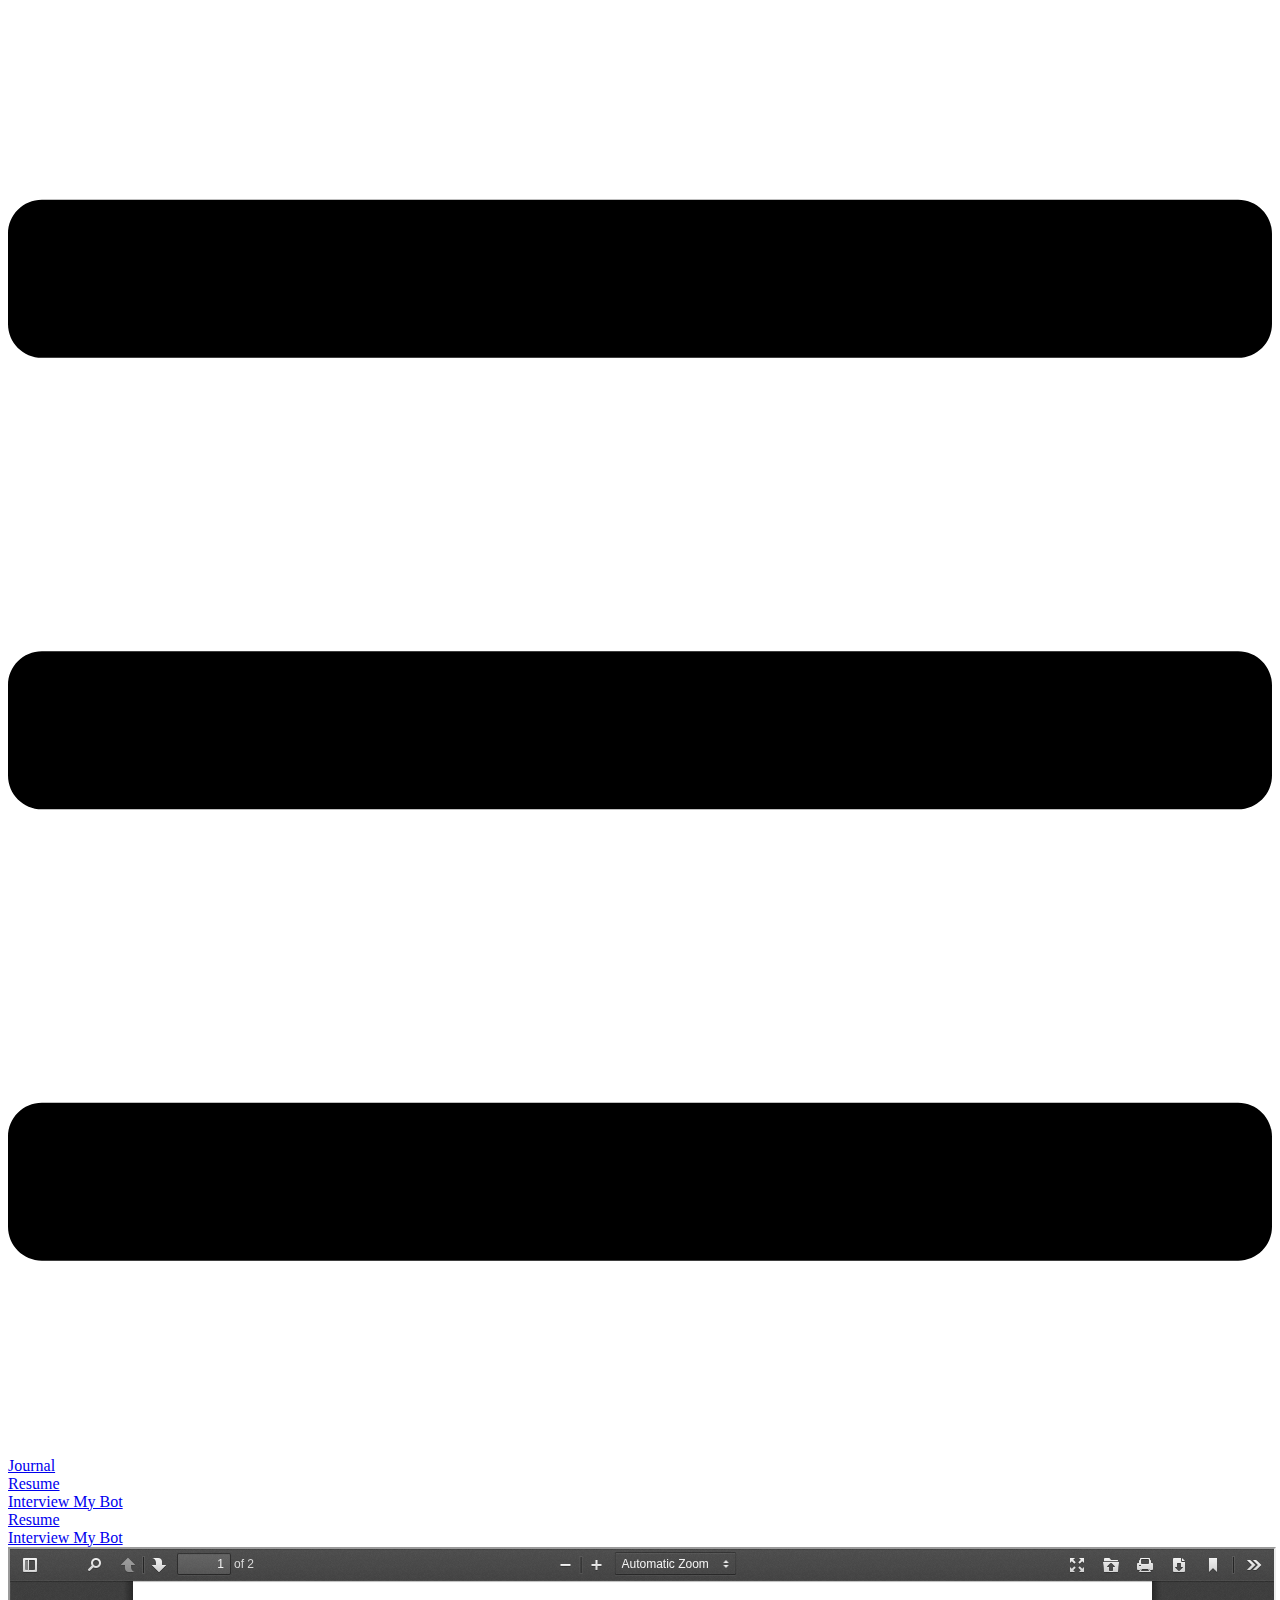
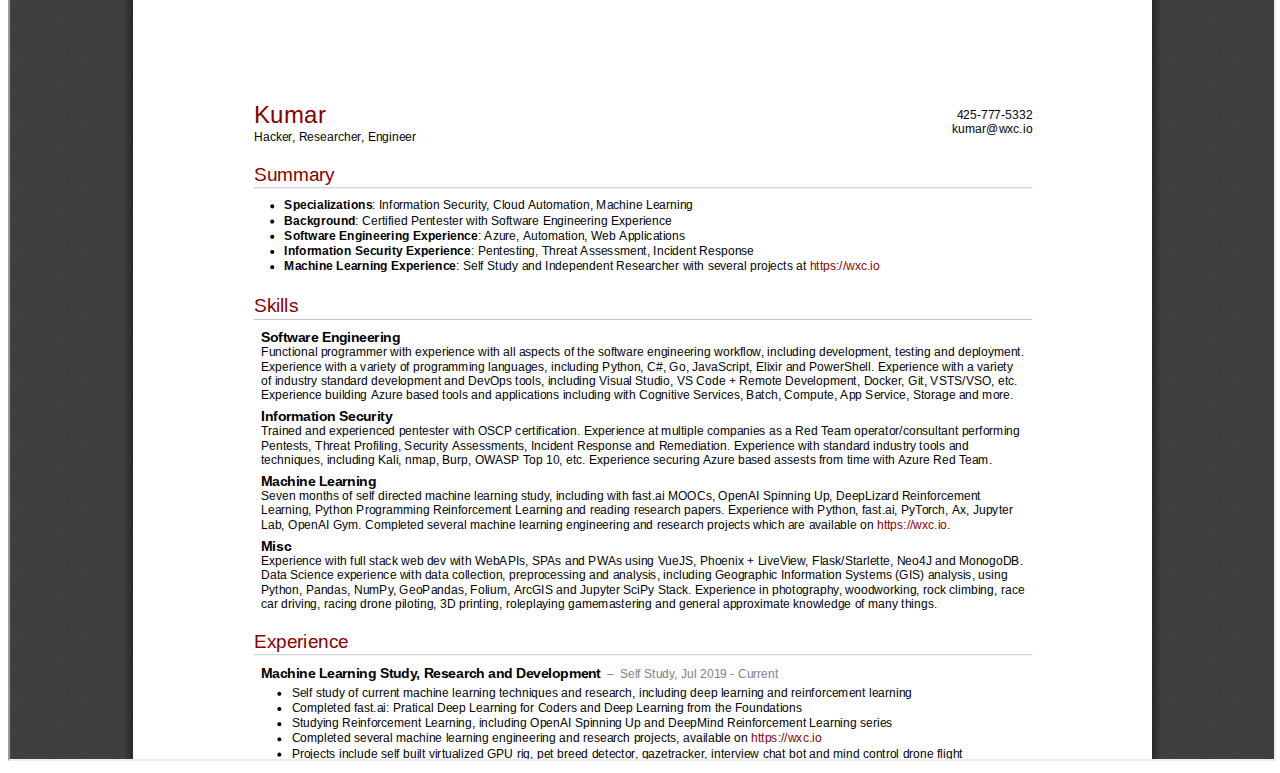
==== commit 19a8e952: "blog updates" ====
--- a/resume/index.html
+++ b/resume/index.html
@@ -3,16 +3,24 @@
   <head>
     <meta charset="utf-8">
     <meta name="viewport" content="width=device-width,initial-scale=1">
-    <title>VuePress</title>
-    <meta name="description" content="">
+    <title>Journal</title>
+    <meta name="description" content="Project Log">
     <meta name="generator" content="VuePress 1.3.0">
     
     
-    <link rel="preload" href="/assets/css/0.styles.e3b97b8d.css" as="style"><link rel="preload" href="/assets/js/app.af06541e.js" as="script"><link rel="preload" href="/assets/js/4.e268ab69.js" as="script"><link rel="preload" href="/assets/js/2.437ece66.js" as="script"><link rel="preload" href="/assets/js/22.077f4828.js" as="script"><link rel="prefetch" href="/assets/js/10.8e5eabbe.js"><link rel="prefetch" href="/assets/js/11.46511cb0.js"><link rel="prefetch" href="/assets/js/12.e6d2c8c4.js"><link rel="prefetch" href="/assets/js/13.760babdb.js"><link rel="prefetch" href="/assets/js/14.4f0c167c.js"><link rel="prefetch" href="/assets/js/15.6fce4fc8.js"><link rel="prefetch" href="/assets/js/16.9eb52d74.js"><link rel="prefetch" href="/assets/js/17.a2bb57d9.js"><link rel="prefetch" href="/assets/js/18.1ed267a3.js"><link rel="prefetch" href="/assets/js/19.a94c2d30.js"><link rel="prefetch" href="/assets/js/20.ce045e5b.js"><link rel="prefetch" href="/assets/js/21.72de4be8.js"><link rel="prefetch" href="/assets/js/23.c5dc8a9c.js"><link rel="prefetch" href="/assets/js/3.e1113467.js"><link rel="prefetch" href="/assets/js/5.11756013.js"><link rel="prefetch" href="/assets/js/6.042e606c.js"><link rel="prefetch" href="/assets/js/7.d2df9315.js"><link rel="prefetch" href="/assets/js/8.cb6072d6.js"><link rel="prefetch" href="/assets/js/9.0fc5720e.js">
-    <link rel="stylesheet" href="/assets/css/0.styles.e3b97b8d.css">
+    <link rel="preload" href="/assets/css/0.styles.1f1142dd.css" as="style"><link rel="preload" href="/assets/js/app.69154cb4.js" as="script"><link rel="preload" href="/assets/js/3.5f73f230.js" as="script"><link rel="preload" href="/assets/js/22.c57676bc.js" as="script"><link rel="prefetch" href="/assets/js/10.f5b564dd.js"><link rel="prefetch" href="/assets/js/11.6161e14f.js"><link rel="prefetch" href="/assets/js/12.c507c6be.js"><link rel="prefetch" href="/assets/js/13.da887918.js"><link rel="prefetch" href="/assets/js/14.327116d1.js"><link rel="prefetch" href="/assets/js/15.81df7efb.js"><link rel="prefetch" href="/assets/js/16.dc7eb4d8.js"><link rel="prefetch" href="/assets/js/17.f4f085d5.js"><link rel="prefetch" href="/assets/js/18.8657ea90.js"><link rel="prefetch" href="/assets/js/19.57477e05.js"><link rel="prefetch" href="/assets/js/2.41b86ceb.js"><link rel="prefetch" href="/assets/js/20.cf646c40.js"><link rel="prefetch" href="/assets/js/21.7b907d07.js"><link rel="prefetch" href="/assets/js/23.7bd29250.js"><link rel="prefetch" href="/assets/js/4.2a35f36b.js"><link rel="prefetch" href="/assets/js/5.c8140598.js"><link rel="prefetch" href="/assets/js/6.4d7a3744.js"><link rel="prefetch" href="/assets/js/7.420b440d.js"><link rel="prefetch" href="/assets/js/8.dd6862ae.js"><link rel="prefetch" href="/assets/js/9.ee975aae.js">
+    <link rel="stylesheet" href="/assets/css/0.styles.1f1142dd.css">
   </head>
   <body>
-    <div id="app" data-server-rendered="true"><div class="theme-container no-sidebar"><header class="navbar"><div class="sidebar-button"><svg xmlns="http://www.w3.org/2000/svg" aria-hidden="true" role="img" viewBox="0 0 448 512" class="icon"><path fill="currentColor" d="M436 124H12c-6.627 0-12-5.373-12-12V80c0-6.627 5.373-12 12-12h424c6.627 0 12 5.373 12 12v32c0 6.627-5.373 12-12 12zm0 160H12c-6.627 0-12-5.373-12-12v-32c0-6.627 5.373-12 12-12h424c6.627 0 12 5.373 12 12v32c0 6.627-5.373 12-12 12zm0 160H12c-6.627 0-12-5.373-12-12v-32c0-6.627 5.373-12 12-12h424c6.627 0 12 5.373 12 12v32c0 6.627-5.373 12-12 12z"></path></svg></div> <a href="/" class="home-link router-link-active"></a> <div class="links"><div class="search-box"><input aria-label="Search" autocomplete="off" spellcheck="false" value=""> <!----></div> <!----></div></header> <div class="sidebar-mask"></div> <aside class="sidebar"><!---->  <!----> </aside> <main class="page"> <div class="theme-default-content content__default"><iframe src="/pdf.js/web/viewer.html?file=/s-kumar-resume.pdf" style="height:90vh;width:100%;"></iframe></div> <footer class="page-edit"><!----> <!----></footer> <!----> </main></div><div class="global-ui"></div></div>
-    <script src="/assets/js/app.af06541e.js" defer></script><script src="/assets/js/4.e268ab69.js" defer></script><script src="/assets/js/2.437ece66.js" defer></script><script src="/assets/js/22.077f4828.js" defer></script>
+    <div id="app" data-server-rendered="true"><div class="theme-container no-sidebar"><header class="navbar"><div class="sidebar-button"><svg xmlns="http://www.w3.org/2000/svg" aria-hidden="true" role="img" viewBox="0 0 448 512" class="icon"><path fill="currentColor" d="M436 124H12c-6.627 0-12-5.373-12-12V80c0-6.627 5.373-12 12-12h424c6.627 0 12 5.373 12 12v32c0 6.627-5.373 12-12 12zm0 160H12c-6.627 0-12-5.373-12-12v-32c0-6.627 5.373-12 12-12h424c6.627 0 12 5.373 12 12v32c0 6.627-5.373 12-12 12zm0 160H12c-6.627 0-12-5.373-12-12v-32c0-6.627 5.373-12 12-12h424c6.627 0 12 5.373 12 12v32c0 6.627-5.373 12-12 12z"></path></svg></div> <a href="/" class="home-link router-link-active"><!----> <span class="site-name">Journal</span></a> <div class="links"><!----> <nav class="nav-links can-hide"><div class="nav-item"><a href="/resume/" class="nav-link router-link-exact-active router-link-active">
+  Resume
+</a></div><div class="nav-item"><a href="/projects/interview-bot/" class="nav-link">
+  Interview My Bot
+</a></div> <!----></nav></div></header> <div class="sidebar-mask"></div> <aside class="sidebar"><nav class="nav-links"><div class="nav-item"><a href="/resume/" class="nav-link router-link-exact-active router-link-active">
+  Resume
+</a></div><div class="nav-item"><a href="/projects/interview-bot/" class="nav-link">
+  Interview My Bot
+</a></div> <!----></nav>  <!----> </aside> <main class="page"> <div class="theme-default-content content__default"><iframe src="/pdf.js/web/viewer.html?file=/s-kumar-resume.pdf" style="height:90vh;width:100%;"></iframe></div> <footer class="page-edit"><!----> <!----></footer> <!----> </main></div><div class="global-ui"><!----></div></div>
+    <script src="/assets/js/app.69154cb4.js" defer></script><script src="/assets/js/3.5f73f230.js" defer></script><script src="/assets/js/22.c57676bc.js" defer></script>
   </body>
 </html>
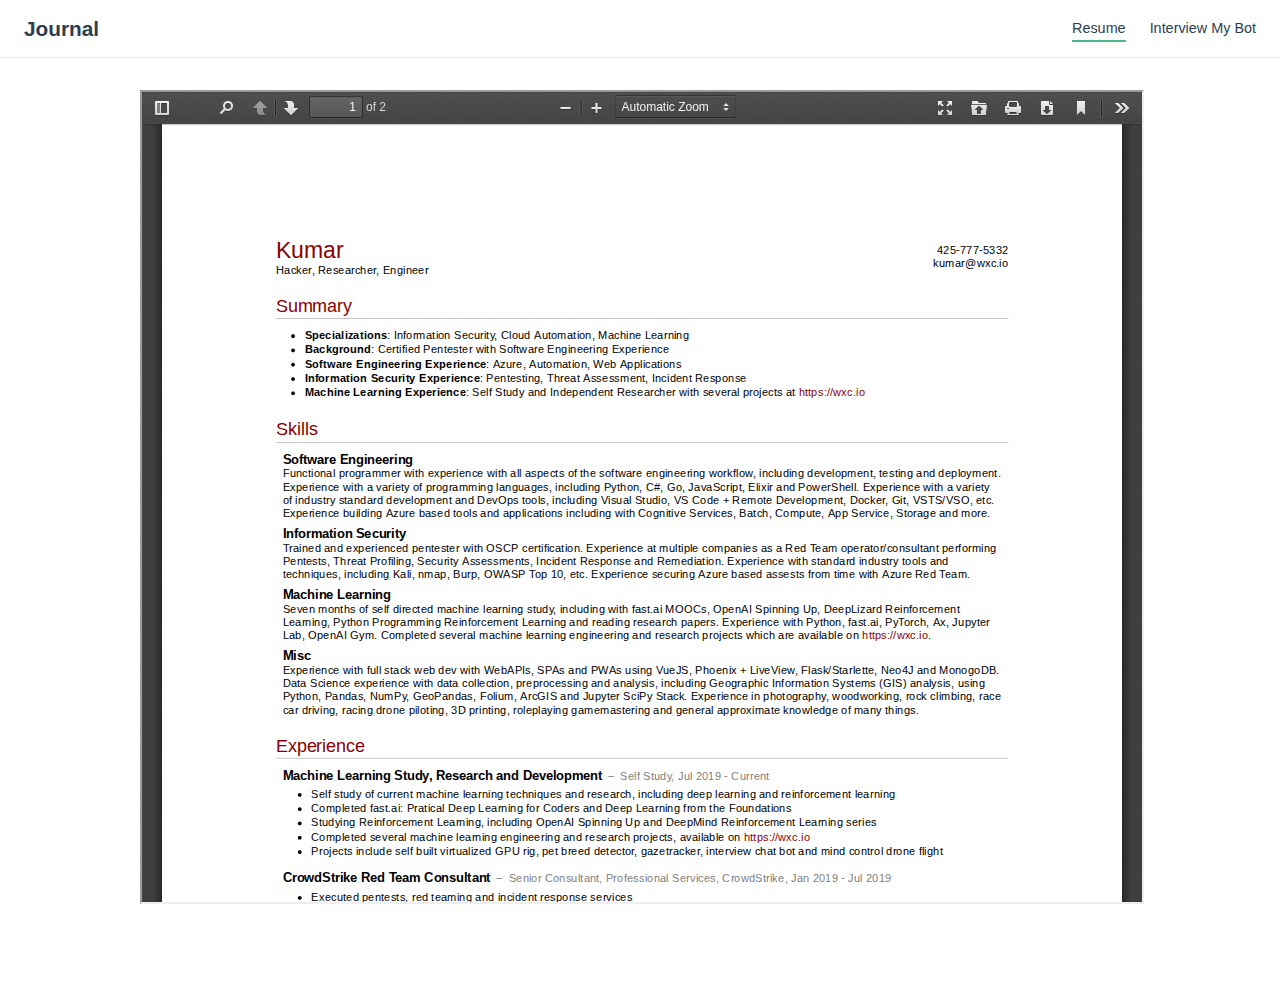
==== commit 2367fc8d: "bot component updates" ====
--- a/resume/index.html
+++ b/resume/index.html
@@ -8,8 +8,8 @@
     <meta name="generator" content="VuePress 1.3.0">
     
     
-    <link rel="preload" href="/assets/css/0.styles.1f1142dd.css" as="style"><link rel="preload" href="/assets/js/app.69154cb4.js" as="script"><link rel="preload" href="/assets/js/3.5f73f230.js" as="script"><link rel="preload" href="/assets/js/22.c57676bc.js" as="script"><link rel="prefetch" href="/assets/js/10.f5b564dd.js"><link rel="prefetch" href="/assets/js/11.6161e14f.js"><link rel="prefetch" href="/assets/js/12.c507c6be.js"><link rel="prefetch" href="/assets/js/13.da887918.js"><link rel="prefetch" href="/assets/js/14.327116d1.js"><link rel="prefetch" href="/assets/js/15.81df7efb.js"><link rel="prefetch" href="/assets/js/16.dc7eb4d8.js"><link rel="prefetch" href="/assets/js/17.f4f085d5.js"><link rel="prefetch" href="/assets/js/18.8657ea90.js"><link rel="prefetch" href="/assets/js/19.57477e05.js"><link rel="prefetch" href="/assets/js/2.41b86ceb.js"><link rel="prefetch" href="/assets/js/20.cf646c40.js"><link rel="prefetch" href="/assets/js/21.7b907d07.js"><link rel="prefetch" href="/assets/js/23.7bd29250.js"><link rel="prefetch" href="/assets/js/4.2a35f36b.js"><link rel="prefetch" href="/assets/js/5.c8140598.js"><link rel="prefetch" href="/assets/js/6.4d7a3744.js"><link rel="prefetch" href="/assets/js/7.420b440d.js"><link rel="prefetch" href="/assets/js/8.dd6862ae.js"><link rel="prefetch" href="/assets/js/9.ee975aae.js">
-    <link rel="stylesheet" href="/assets/css/0.styles.1f1142dd.css">
+    <link rel="preload" href="/assets/css/0.styles.43d005a0.css" as="style"><link rel="preload" href="/assets/js/app.7df2164e.js" as="script"><link rel="preload" href="/assets/js/4.7c97b4bb.js" as="script"><link rel="preload" href="/assets/js/23.19864200.js" as="script"><link rel="prefetch" href="/assets/js/10.ec2b1111.js"><link rel="prefetch" href="/assets/js/11.3518d807.js"><link rel="prefetch" href="/assets/js/12.28a10f79.js"><link rel="prefetch" href="/assets/js/13.173b6f3b.js"><link rel="prefetch" href="/assets/js/14.56a7901c.js"><link rel="prefetch" href="/assets/js/15.1505b1a2.js"><link rel="prefetch" href="/assets/js/16.65539f38.js"><link rel="prefetch" href="/assets/js/17.ce121735.js"><link rel="prefetch" href="/assets/js/18.b4674e4c.js"><link rel="prefetch" href="/assets/js/19.3a4aef55.js"><link rel="prefetch" href="/assets/js/2.f4a9785e.js"><link rel="prefetch" href="/assets/js/20.4c14726b.js"><link rel="prefetch" href="/assets/js/21.6d60a5c7.js"><link rel="prefetch" href="/assets/js/22.731876ce.js"><link rel="prefetch" href="/assets/js/24.f184c99d.js"><link rel="prefetch" href="/assets/js/3.082f6126.js"><link rel="prefetch" href="/assets/js/5.82154e20.js"><link rel="prefetch" href="/assets/js/6.4a4d8d9e.js"><link rel="prefetch" href="/assets/js/7.a55a1816.js"><link rel="prefetch" href="/assets/js/8.afa0aa6b.js"><link rel="prefetch" href="/assets/js/9.f818fb95.js">
+    <link rel="stylesheet" href="/assets/css/0.styles.43d005a0.css">
   </head>
   <body>
     <div id="app" data-server-rendered="true"><div class="theme-container no-sidebar"><header class="navbar"><div class="sidebar-button"><svg xmlns="http://www.w3.org/2000/svg" aria-hidden="true" role="img" viewBox="0 0 448 512" class="icon"><path fill="currentColor" d="M436 124H12c-6.627 0-12-5.373-12-12V80c0-6.627 5.373-12 12-12h424c6.627 0 12 5.373 12 12v32c0 6.627-5.373 12-12 12zm0 160H12c-6.627 0-12-5.373-12-12v-32c0-6.627 5.373-12 12-12h424c6.627 0 12 5.373 12 12v32c0 6.627-5.373 12-12 12zm0 160H12c-6.627 0-12-5.373-12-12v-32c0-6.627 5.373-12 12-12h424c6.627 0 12 5.373 12 12v32c0 6.627-5.373 12-12 12z"></path></svg></div> <a href="/" class="home-link router-link-active"><!----> <span class="site-name">Journal</span></a> <div class="links"><!----> <nav class="nav-links can-hide"><div class="nav-item"><a href="/resume/" class="nav-link router-link-exact-active router-link-active">
@@ -21,6 +21,6 @@
 </a></div><div class="nav-item"><a href="/projects/interview-bot/" class="nav-link">
   Interview My Bot
 </a></div> <!----></nav>  <!----> </aside> <main class="page"> <div class="theme-default-content content__default"><iframe src="/pdf.js/web/viewer.html?file=/s-kumar-resume.pdf" style="height:90vh;width:100%;"></iframe></div> <footer class="page-edit"><!----> <!----></footer> <!----> </main></div><div class="global-ui"><!----></div></div>
-    <script src="/assets/js/app.69154cb4.js" defer></script><script src="/assets/js/3.5f73f230.js" defer></script><script src="/assets/js/22.c57676bc.js" defer></script>
+    <script src="/assets/js/app.7df2164e.js" defer></script><script src="/assets/js/4.7c97b4bb.js" defer></script><script src="/assets/js/23.19864200.js" defer></script>
   </body>
 </html>
--- a/assets/css/0.styles.43d005a0.css
+++ b/assets/css/0.styles.43d005a0.css
@@ -0,0 +1 @@
+#nprogress{pointer-events:none}#nprogress .bar{background:#3eaf7c;position:fixed;z-index:1031;top:0;left:0;width:100%;height:2px}#nprogress .peg{display:block;position:absolute;right:0;width:100px;height:100%;box-shadow:0 0 10px #3eaf7c,0 0 5px #3eaf7c;opacity:1;transform:rotate(3deg) translateY(-4px)}#nprogress .spinner{display:block;position:fixed;z-index:1031;top:15px;right:15px}#nprogress .spinner-icon{width:18px;height:18px;box-sizing:border-box;border-color:#3eaf7c transparent transparent #3eaf7c;border-style:solid;border-width:2px;border-radius:50%;-webkit-animation:nprogress-spinner .4s linear infinite;animation:nprogress-spinner .4s linear infinite}.nprogress-custom-parent{overflow:hidden;position:relative}.nprogress-custom-parent #nprogress .bar,.nprogress-custom-parent #nprogress .spinner{position:absolute}@-webkit-keyframes nprogress-spinner{0%{transform:rotate(0deg)}to{transform:rotate(1turn)}}@keyframes nprogress-spinner{0%{transform:rotate(0deg)}to{transform:rotate(1turn)}}html{scroll-behavior:smooth}div.theme-default-content[data-v-c3c791ea]:not(.custom){max-width:1000px}img[data-v-c3c791ea]{margin:0 auto;width:100%}p[data-v-c3c791ea]{margin-top:11px}ol[data-v-c3c791ea],ul[data-v-c3c791ea]{padding-left:35px}.header-anchor[data-v-c3c791ea]{visibility:collapse}a[data-v-c3c791ea]{outline:none}.go-to-top[data-v-c3c791ea]{cursor:pointer;position:fixed;bottom:2rem;right:2.5rem;width:2rem;color:#3eaf7c;z-index:1}.go-to-top[data-v-c3c791ea]:hover{color:#72cda4}@media (max-width:959px){.go-to-top[data-v-c3c791ea]{display:none}}.fade-enter-active[data-v-c3c791ea],.fade-leave-active[data-v-c3c791ea]{transition:opacity .3s}.fade-enter[data-v-c3c791ea],.fade-leave-to[data-v-c3c791ea]{opacity:0}.icon.outbound{color:#aaa;display:inline-block;vertical-align:middle;position:relative;top:-1px}.home{padding:3.6rem 2rem 0;max-width:960px;margin:0 auto;display:block}.home .hero{text-align:center}.home .hero img{max-width:100%;max-height:280px;display:block;margin:3rem auto 1.5rem}.home .hero h1{font-size:3rem}.home .hero .action,.home .hero .description,.home .hero h1{margin:1.8rem auto}.home .hero .description{max-width:35rem;font-size:1.6rem;line-height:1.3;color:#6a8bad}.home .hero .action-button{display:inline-block;font-size:1.2rem;color:#fff;background-color:#3eaf7c;padding:.8rem 1.6rem;border-radius:4px;transition:background-color .1s ease;box-sizing:border-box;border-bottom:1px solid #389d70}.home .hero .action-button:hover{background-color:#4abf8a}.home .features{border-top:1px solid #eaecef;padding:1.2rem 0;margin-top:2.5rem;display:flex;flex-wrap:wrap;align-items:flex-start;align-content:stretch;justify-content:space-between}.home .feature{flex-grow:1;flex-basis:30%;max-width:30%}.home .feature h2{font-size:1.4rem;font-weight:500;border-bottom:none;padding-bottom:0;color:#3a5169}.home .feature p{color:#4e6e8e}.home .footer{padding:2.5rem;border-top:1px solid #eaecef;text-align:center;color:#4e6e8e}@media (max-width:719px){.home .features{flex-direction:column}.home .feature{max-width:100%;padding:0 2.5rem}}@media (max-width:419px){.home{padding-left:1.5rem;padding-right:1.5rem}.home .hero img{max-height:210px;margin:2rem auto 1.2rem}.home .hero h1{font-size:2rem}.home .hero .action,.home .hero .description,.home .hero h1{margin:1.2rem auto}.home .hero .description{font-size:1.2rem}.home .hero .action-button{font-size:1rem;padding:.6rem 1.2rem}.home .feature h2{font-size:1.25rem}}.search-box{display:inline-block;position:relative;margin-right:1rem}.search-box input{cursor:text;width:10rem;height:2rem;color:#4e6e8e;display:inline-block;border:1px solid #cfd4db;border-radius:2rem;font-size:.9rem;line-height:2rem;padding:0 .5rem 0 2rem;outline:none;transition:all .2s ease;background:#fff url(/assets/img/search.83621669.svg) .6rem .5rem no-repeat;background-size:1rem}.search-box input:focus{cursor:auto;border-color:#3eaf7c}.search-box .suggestions{background:#fff;width:20rem;position:absolute;top:1.5rem;border:1px solid #cfd4db;border-radius:6px;padding:.4rem;list-style-type:none}.search-box .suggestions.align-right{right:0}.search-box .suggestion{line-height:1.4;padding:.4rem .6rem;border-radius:4px;cursor:pointer}.search-box .suggestion a{white-space:normal;color:#5d82a6}.search-box .suggestion a .page-title{font-weight:600}.search-box .suggestion a .header{font-size:.9em;margin-left:.25em}.search-box .suggestion.focused{background-color:#f3f4f5}.search-box .suggestion.focused a{color:#3eaf7c}@media (max-width:959px){.search-box input{cursor:pointer;width:0;border-color:transparent;position:relative}.search-box input:focus{cursor:text;left:0;width:10rem}}@media (-ms-high-contrast:none){.search-box input{height:2rem}}@media (max-width:959px) and (min-width:719px){.search-box .suggestions{left:0}}@media (max-width:719px){.search-box{margin-right:0}.search-box input{left:1rem}.search-box .suggestions{right:0}}@media (max-width:419px){.search-box .suggestions{width:calc(100vw - 4rem)}.search-box input:focus{width:8rem}}.sidebar-button{cursor:pointer;display:none;width:1.25rem;height:1.25rem;position:absolute;padding:.6rem;top:.6rem;left:1rem}.sidebar-button .icon{display:block;width:1.25rem;height:1.25rem}@media (max-width:719px){.sidebar-button{display:block}}.dropdown-enter,.dropdown-leave-to{height:0!important}.dropdown-wrapper{cursor:pointer}.dropdown-wrapper .dropdown-title{display:block;font-size:.9rem;font-family:inherit;cursor:inherit;padding:inherit;line-height:1.4rem;background:transparent;border:none;font-weight:500;color:#2c3e50}.dropdown-wrapper .dropdown-title:hover{border-color:transparent}.dropdown-wrapper .dropdown-title .arrow{vertical-align:middle;margin-top:-1px;margin-left:.4rem}.dropdown-wrapper .nav-dropdown .dropdown-item{color:inherit;line-height:1.7rem}.dropdown-wrapper .nav-dropdown .dropdown-item h4{margin:.45rem 0 0;border-top:1px solid #eee;padding:.45rem 1.5rem 0 1.25rem}.dropdown-wrapper .nav-dropdown .dropdown-item .dropdown-subitem-wrapper{padding:0;list-style:none}.dropdown-wrapper .nav-dropdown .dropdown-item .dropdown-subitem-wrapper .dropdown-subitem{font-size:.9em}.dropdown-wrapper .nav-dropdown .dropdown-item a{display:block;line-height:1.7rem;position:relative;border-bottom:none;font-weight:400;margin-bottom:0;padding:0 1.5rem 0 1.25rem}.dropdown-wrapper .nav-dropdown .dropdown-item a.router-link-active,.dropdown-wrapper .nav-dropdown .dropdown-item a:hover{color:#3eaf7c}.dropdown-wrapper .nav-dropdown .dropdown-item a.router-link-active:after{content:"";width:0;height:0;border-left:5px solid #3eaf7c;border-top:3px solid transparent;border-bottom:3px solid transparent;position:absolute;top:calc(50% - 2px);left:9px}.dropdown-wrapper .nav-dropdown .dropdown-item:first-child h4{margin-top:0;padding-top:0;border-top:0}@media (max-width:719px){.dropdown-wrapper.open .dropdown-title{margin-bottom:.5rem}.dropdown-wrapper .dropdown-title{font-weight:600;font-size:inherit}.dropdown-wrapper .dropdown-title:hover{color:#3eaf7c}.dropdown-wrapper .nav-dropdown{transition:height .1s ease-out;overflow:hidden}.dropdown-wrapper .nav-dropdown .dropdown-item h4{border-top:0;margin-top:0;padding-top:0}.dropdown-wrapper .nav-dropdown .dropdown-item>a,.dropdown-wrapper .nav-dropdown .dropdown-item h4{font-size:15px;line-height:2rem}.dropdown-wrapper .nav-dropdown .dropdown-item .dropdown-subitem{font-size:14px;padding-left:1rem}}@media (min-width:719px){.dropdown-wrapper{height:1.8rem}.dropdown-wrapper.open .nav-dropdown,.dropdown-wrapper:hover .nav-dropdown{display:block!important}.dropdown-wrapper.open:blur{display:none}.dropdown-wrapper .dropdown-title .arrow{border-left:4px solid transparent;border-right:4px solid transparent;border-top:6px solid #ccc;border-bottom:0}.dropdown-wrapper .nav-dropdown{display:none;height:auto!important;box-sizing:border-box;max-height:calc(100vh - 2.7rem);overflow-y:auto;position:absolute;top:100%;right:0;background-color:#fff;padding:.6rem 0;border:1px solid;border-color:#ddd #ddd #ccc;text-align:left;border-radius:.25rem;white-space:nowrap;margin:0}}.nav-links{display:inline-block}.nav-links a{line-height:1.4rem;color:inherit}.nav-links a.router-link-active,.nav-links a:hover{color:#3eaf7c}.nav-links .nav-item{position:relative;display:inline-block;margin-left:1.5rem;line-height:2rem}.nav-links .nav-item:first-child{margin-left:0}.nav-links .repo-link{margin-left:1.5rem}@media (max-width:719px){.nav-links .nav-item,.nav-links .repo-link{margin-left:0}}@media (min-width:719px){.nav-links a.router-link-active,.nav-links a:hover{color:#2c3e50}.nav-item>a:not(.external).router-link-active,.nav-item>a:not(.external):hover{margin-bottom:-2px;border-bottom:2px solid #46bd87}}.navbar{padding:.7rem 1.5rem;line-height:2.2rem}.navbar a,.navbar img,.navbar span{display:inline-block}.navbar .logo{height:2.2rem;min-width:2.2rem;margin-right:.8rem;vertical-align:top}.navbar .site-name{font-size:1.3rem;font-weight:600;color:#2c3e50;position:relative}.navbar .links{padding-left:1.5rem;box-sizing:border-box;background-color:#fff;white-space:nowrap;font-size:.9rem;position:absolute;right:1.5rem;top:.7rem;display:flex}.navbar .links .search-box{flex:0 0 auto;vertical-align:top}@media (max-width:719px){.navbar{padding-left:4rem}.navbar .can-hide{display:none}.navbar .links{padding-left:1.5rem}.navbar .site-name{width:calc(100vw - 9.4rem);overflow:hidden;white-space:nowrap;text-overflow:ellipsis}}.page-edit{max-width:740px;margin:0 auto;padding:2rem 2.5rem}@media (max-width:959px){.page-edit{padding:2rem}}@media (max-width:419px){.page-edit{padding:1.5rem}}.page-edit{padding-top:1rem;padding-bottom:1rem;overflow:auto}.page-edit .edit-link{display:inline-block}.page-edit .edit-link a{color:#4e6e8e;margin-right:.25rem}.page-edit .last-updated{float:right;font-size:.9em}.page-edit .last-updated .prefix{font-weight:500;color:#4e6e8e}.page-edit .last-updated .time{font-weight:400;color:#aaa}@media (max-width:719px){.page-edit .edit-link{margin-bottom:.5rem}.page-edit .last-updated{font-size:.8em;float:none;text-align:left}}.page-nav{max-width:740px;margin:0 auto;padding:2rem 2.5rem}@media (max-width:959px){.page-nav{padding:2rem}}@media (max-width:419px){.page-nav{padding:1.5rem}}.page-nav{padding-top:1rem;padding-bottom:0}.page-nav .inner{min-height:2rem;margin-top:0;border-top:1px solid #eaecef;padding-top:1rem;overflow:auto}.page-nav .next{float:right}.page{padding-bottom:2rem;display:block}.sidebar-group .sidebar-group{padding-left:.5em}.sidebar-group:not(.collapsable) .sidebar-heading:not(.clickable){cursor:auto;color:inherit}.sidebar-group.is-sub-group{padding-left:0}.sidebar-group.is-sub-group>.sidebar-heading{font-size:.95em;line-height:1.4;font-weight:400;padding-left:2rem}.sidebar-group.is-sub-group>.sidebar-heading:not(.clickable){opacity:.5}.sidebar-group.is-sub-group>.sidebar-group-items{padding-left:1rem}.sidebar-group.is-sub-group>.sidebar-group-items>li>.sidebar-link{font-size:.95em;border-left:none}.sidebar-group.depth-2>.sidebar-heading{border-left:none}.sidebar-heading{color:#2c3e50;transition:color .15s ease;cursor:pointer;font-size:1.1em;font-weight:700;padding:.35rem 1.5rem .35rem 1.25rem;width:100%;box-sizing:border-box;margin:0;border-left:.25rem solid transparent}.sidebar-heading.open,.sidebar-heading:hover{color:inherit}.sidebar-heading .arrow{position:relative;top:-.12em;left:.5em}.sidebar-heading.clickable.active{font-weight:600;color:#3eaf7c;border-left-color:#3eaf7c}.sidebar-heading.clickable:hover{color:#3eaf7c}.sidebar-group-items{transition:height .1s ease-out;font-size:.95em;overflow:hidden}.sidebar .sidebar-sub-headers{padding-left:1rem;font-size:.95em}a.sidebar-link{font-size:1em;font-weight:400;display:inline-block;color:#2c3e50;border-left:.25rem solid transparent;padding:.35rem 1rem .35rem 1.25rem;line-height:1.4;width:100%;box-sizing:border-box}a.sidebar-link:hover{color:#3eaf7c}a.sidebar-link.active{font-weight:600;color:#3eaf7c;border-left-color:#3eaf7c}.sidebar-group a.sidebar-link{padding-left:2rem}.sidebar-sub-headers a.sidebar-link{padding-top:.25rem;padding-bottom:.25rem;border-left:none}.sidebar-sub-headers a.sidebar-link.active{font-weight:500}.sidebar ul{padding:0;margin:0;list-style-type:none}.sidebar a{display:inline-block}.sidebar .nav-links{display:none;border-bottom:1px solid #eaecef;padding:.5rem 0 .75rem}.sidebar .nav-links a{font-weight:600}.sidebar .nav-links .nav-item,.sidebar .nav-links .repo-link{display:block;line-height:1.25rem;font-size:1.1em;padding:.5rem 0 .5rem 1.5rem}.sidebar>.sidebar-links{padding:1.5rem 0}.sidebar>.sidebar-links>li>a.sidebar-link{font-size:1.1em;line-height:1.7;font-weight:700}.sidebar>.sidebar-links>li:not(:first-child){margin-top:.75rem}@media (max-width:719px){.sidebar .nav-links{display:block}.sidebar .nav-links .dropdown-wrapper .nav-dropdown .dropdown-item a.router-link-active:after{top:calc(1rem - 2px)}.sidebar>.sidebar-links{padding:1rem 0}}code[class*=language-],pre[class*=language-]{color:#ccc;background:none;font-family:Consolas,Monaco,Andale Mono,Ubuntu Mono,monospace;font-size:1em;text-align:left;white-space:pre;word-spacing:normal;word-break:normal;word-wrap:normal;line-height:1.5;-moz-tab-size:4;-o-tab-size:4;tab-size:4;-webkit-hyphens:none;-ms-hyphens:none;hyphens:none}pre[class*=language-]{padding:1em;margin:.5em 0;overflow:auto}:not(pre)>code[class*=language-],pre[class*=language-]{background:#2d2d2d}:not(pre)>code[class*=language-]{padding:.1em;border-radius:.3em;white-space:normal}.token.block-comment,.token.cdata,.token.comment,.token.doctype,.token.prolog{color:#999}.token.punctuation{color:#ccc}.token.attr-name,.token.deleted,.token.namespace,.token.tag{color:#e2777a}.token.function-name{color:#6196cc}.token.boolean,.token.function,.token.number{color:#f08d49}.token.class-name,.token.constant,.token.property,.token.symbol{color:#f8c555}.token.atrule,.token.builtin,.token.important,.token.keyword,.token.selector{color:#cc99cd}.token.attr-value,.token.char,.token.regex,.token.string,.token.variable{color:#7ec699}.token.entity,.token.operator,.token.url{color:#67cdcc}.token.bold,.token.important{font-weight:700}.token.italic{font-style:italic}.token.entity{cursor:help}.token.inserted{color:green}div.theme-default-content:not(.custom){max-width:1000px}img{margin:0 auto;width:100%}p{margin-top:11px}ol,ul{padding-left:35px}.header-anchor{visibility:collapse}a{outline:none}.theme-default-content code{color:#476582;padding:.25rem .5rem;margin:0;font-size:.85em;background-color:rgba(27,31,35,.05);border-radius:3px}.theme-default-content code .token.deleted{color:#ec5975}.theme-default-content code .token.inserted{color:#3eaf7c}.theme-default-content pre,.theme-default-content pre[class*=language-]{line-height:1.4;padding:1.25rem 1.5rem;margin:.85rem 0;background-color:#282c34;border-radius:6px;overflow:auto}.theme-default-content pre[class*=language-] code,.theme-default-content pre code{color:#fff;padding:0;background-color:transparent;border-radius:0}div[class*=language-]{position:relative;background-color:#282c34;border-radius:6px}div[class*=language-] .highlight-lines{-webkit-user-select:none;-ms-user-select:none;user-select:none;padding-top:1.3rem;position:absolute;top:0;left:0;width:100%;line-height:1.4}div[class*=language-] .highlight-lines .highlighted{background-color:rgba(0,0,0,.66)}div[class*=language-] pre,div[class*=language-] pre[class*=language-]{background:transparent;position:relative;z-index:1}div[class*=language-]:before{position:absolute;z-index:3;top:.8em;right:1em;font-size:.75rem;color:hsla(0,0%,100%,.4)}div[class*=language-]:not(.line-numbers-mode) .line-numbers-wrapper{display:none}div[class*=language-].line-numbers-mode .highlight-lines .highlighted{position:relative}div[class*=language-].line-numbers-mode .highlight-lines .highlighted:before{content:" ";position:absolute;z-index:3;left:0;top:0;display:block;width:3.5rem;height:100%;background-color:rgba(0,0,0,.66)}div[class*=language-].line-numbers-mode pre{padding-left:4.5rem;vertical-align:middle}div[class*=language-].line-numbers-mode .line-numbers-wrapper{position:absolute;top:0;width:3.5rem;text-align:center;color:hsla(0,0%,100%,.3);padding:1.25rem 0;line-height:1.4}div[class*=language-].line-numbers-mode .line-numbers-wrapper br{-webkit-user-select:none;-ms-user-select:none;user-select:none}div[class*=language-].line-numbers-mode .line-numbers-wrapper .line-number{position:relative;z-index:4;-webkit-user-select:none;-ms-user-select:none;user-select:none;font-size:.85em}div[class*=language-].line-numbers-mode:after{content:"";position:absolute;z-index:2;top:0;left:0;width:3.5rem;height:100%;border-radius:6px 0 0 6px;border-right:1px solid rgba(0,0,0,.66);background-color:#282c34}div[class~=language-js]:before{content:"js"}div[class~=language-ts]:before{content:"ts"}div[class~=language-html]:before{content:"html"}div[class~=language-md]:before{content:"md"}div[class~=language-vue]:before{content:"vue"}div[class~=language-css]:before{content:"css"}div[class~=language-sass]:before{content:"sass"}div[class~=language-scss]:before{content:"scss"}div[class~=language-less]:before{content:"less"}div[class~=language-stylus]:before{content:"stylus"}div[class~=language-go]:before{content:"go"}div[class~=language-java]:before{content:"java"}div[class~=language-c]:before{content:"c"}div[class~=language-sh]:before{content:"sh"}div[class~=language-yaml]:before{content:"yaml"}div[class~=language-py]:before{content:"py"}div[class~=language-docker]:before{content:"docker"}div[class~=language-dockerfile]:before{content:"dockerfile"}div[class~=language-makefile]:before{content:"makefile"}div[class~=language-javascript]:before{content:"js"}div[class~=language-typescript]:before{content:"ts"}div[class~=language-markup]:before{content:"html"}div[class~=language-markdown]:before{content:"md"}div[class~=language-json]:before{content:"json"}div[class~=language-ruby]:before{content:"rb"}div[class~=language-python]:before{content:"py"}div[class~=language-bash]:before{content:"sh"}div[class~=language-php]:before{content:"php"}.custom-block .custom-block-title{font-weight:600;margin-bottom:-.4rem}.custom-block.danger,.custom-block.tip,.custom-block.warning{padding:.1rem 1.5rem;border-left-width:.5rem;border-left-style:solid;margin:1rem 0}.custom-block.tip{background-color:#f3f5f7;border-color:#42b983}.custom-block.warning{background-color:rgba(255,229,100,.3);border-color:#e7c000;color:#6b5900}.custom-block.warning .custom-block-title{color:#b29400}.custom-block.warning a{color:#2c3e50}.custom-block.danger{background-color:#ffe6e6;border-color:#c00;color:#4d0000}.custom-block.danger .custom-block-title{color:#900}.custom-block.danger a{color:#2c3e50}.custom-block.details{display:block;position:relative;border-radius:2px;margin:1.6em 0;padding:1.6em;background-color:#eee}.custom-block.details h4{margin-top:0}.custom-block.details figure:last-child,.custom-block.details p:last-child{margin-bottom:0;padding-bottom:0}.custom-block.details summary{outline:none;cursor:pointer}.arrow{display:inline-block;width:0;height:0}.arrow.up{border-bottom:6px solid #ccc}.arrow.down,.arrow.up{border-left:4px solid transparent;border-right:4px solid transparent}.arrow.down{border-top:6px solid #ccc}.arrow.right{border-left:6px solid #ccc}.arrow.left,.arrow.right{border-top:4px solid transparent;border-bottom:4px solid transparent}.arrow.left{border-right:6px solid #ccc}.theme-default-content:not(.custom){max-width:740px;margin:0 auto;padding:2rem 2.5rem}@media (max-width:959px){.theme-default-content:not(.custom){padding:2rem}}@media (max-width:419px){.theme-default-content:not(.custom){padding:1.5rem}}.table-of-contents .badge{vertical-align:middle}body,html{padding:0;margin:0;background-color:#fff}body{font-family:-apple-system,BlinkMacSystemFont,Segoe UI,Roboto,Oxygen,Ubuntu,Cantarell,Fira Sans,Droid Sans,Helvetica Neue,sans-serif;-webkit-font-smoothing:antialiased;-moz-osx-font-smoothing:grayscale;font-size:16px;color:#2c3e50}.page{padding-left:20rem}.navbar{z-index:20;right:0;height:3.6rem;background-color:#fff;box-sizing:border-box;border-bottom:1px solid #eaecef}.navbar,.sidebar-mask{position:fixed;top:0;left:0}.sidebar-mask{z-index:9;width:100vw;height:100vh;display:none}.sidebar{font-size:16px;background-color:#fff;width:20rem;position:fixed;z-index:10;margin:0;top:3.6rem;left:0;bottom:0;box-sizing:border-box;border-right:1px solid #eaecef;overflow-y:auto}.theme-default-content:not(.custom)>:first-child{margin-top:3.6rem}.theme-default-content:not(.custom) a:hover{text-decoration:underline}.theme-default-content:not(.custom) p.demo{padding:1rem 1.5rem;border:1px solid #ddd;border-radius:4px}.theme-default-content:not(.custom) img{max-width:100%}.theme-default-content.custom{padding:0;margin:0}.theme-default-content.custom img{max-width:100%}a{font-weight:500;text-decoration:none}a,p a code{color:#3eaf7c}p a code{font-weight:400}kbd{background:#eee;border:.15rem solid #ddd;border-bottom:.25rem solid #ddd;border-radius:.15rem;padding:0 .15em}blockquote{font-size:1rem;color:#999;border-left:.2rem solid #dfe2e5;margin:1rem 0;padding:.25rem 0 .25rem 1rem}blockquote>p{margin:0}ol,ul{padding-left:1.2em}strong{font-weight:600}h1,h2,h3,h4,h5,h6{font-weight:600;line-height:1.25}.theme-default-content:not(.custom)>h1,.theme-default-content:not(.custom)>h2,.theme-default-content:not(.custom)>h3,.theme-default-content:not(.custom)>h4,.theme-default-content:not(.custom)>h5,.theme-default-content:not(.custom)>h6{margin-top:-3.1rem;padding-top:4.6rem;margin-bottom:0}.theme-default-content:not(.custom)>h1:first-child,.theme-default-content:not(.custom)>h2:first-child,.theme-default-content:not(.custom)>h3:first-child,.theme-default-content:not(.custom)>h4:first-child,.theme-default-content:not(.custom)>h5:first-child,.theme-default-content:not(.custom)>h6:first-child{margin-top:-1.5rem;margin-bottom:1rem}.theme-default-content:not(.custom)>h1:first-child+.custom-block,.theme-default-content:not(.custom)>h1:first-child+p,.theme-default-content:not(.custom)>h1:first-child+pre,.theme-default-content:not(.custom)>h2:first-child+.custom-block,.theme-default-content:not(.custom)>h2:first-child+p,.theme-default-content:not(.custom)>h2:first-child+pre,.theme-default-content:not(.custom)>h3:first-child+.custom-block,.theme-default-content:not(.custom)>h3:first-child+p,.theme-default-content:not(.custom)>h3:first-child+pre,.theme-default-content:not(.custom)>h4:first-child+.custom-block,.theme-default-content:not(.custom)>h4:first-child+p,.theme-default-content:not(.custom)>h4:first-child+pre,.theme-default-content:not(.custom)>h5:first-child+.custom-block,.theme-default-content:not(.custom)>h5:first-child+p,.theme-default-content:not(.custom)>h5:first-child+pre,.theme-default-content:not(.custom)>h6:first-child+.custom-block,.theme-default-content:not(.custom)>h6:first-child+p,.theme-default-content:not(.custom)>h6:first-child+pre{margin-top:2rem}h1:hover .header-anchor,h2:hover .header-anchor,h3:hover .header-anchor,h4:hover .header-anchor,h5:hover .header-anchor,h6:hover .header-anchor{opacity:1}h1{font-size:2.2rem}h2{font-size:1.65rem;padding-bottom:.3rem;border-bottom:1px solid #eaecef}h3{font-size:1.35rem}a.header-anchor{font-size:.85em;float:left;margin-left:-.87em;padding-right:.23em;margin-top:.125em;opacity:0}a.header-anchor:hover{text-decoration:none}.line-number,code,kbd{font-family:source-code-pro,Menlo,Monaco,Consolas,Courier New,monospace}ol,p,ul{line-height:1.7}hr{border:0;border-top:1px solid #eaecef}table{border-collapse:collapse;margin:1rem 0;display:block;overflow-x:auto}tr{border-top:1px solid #dfe2e5}tr:nth-child(2n){background-color:#f6f8fa}td,th{border:1px solid #dfe2e5;padding:.6em 1em}.theme-container.sidebar-open .sidebar-mask{display:block}.theme-container.no-navbar .theme-default-content:not(.custom)>h1,.theme-container.no-navbar h2,.theme-container.no-navbar h3,.theme-container.no-navbar h4,.theme-container.no-navbar h5,.theme-container.no-navbar h6{margin-top:1.5rem;padding-top:0}.theme-container.no-navbar .sidebar{top:0}@media (min-width:720px){.theme-container.no-sidebar .sidebar{display:none}.theme-container.no-sidebar .page{padding-left:0}}@media (max-width:959px){.sidebar{font-size:15px;width:16.4rem}.page{padding-left:16.4rem}}@media (max-width:719px){.sidebar{top:0;padding-top:3.6rem;transform:translateX(-100%);transition:transform .2s ease}.page{padding-left:0}.theme-container.sidebar-open .sidebar{transform:translateX(0)}.theme-container.no-navbar .sidebar{padding-top:0}}@media (max-width:419px){h1{font-size:1.9rem}.theme-default-content div[class*=language-]{margin:.85rem -1.5rem;border-radius:0}}#webchat[data-v-2cd1774c]{height:700px;width:100%;box-shadow:0 0 5px rgba(39,44,49,.2),1px 3px 8px rgba(39,44,49,.03);margin:25px 0 15px;-webkit-animation:fadein-data-v-2cd1774c 1s;animation:fadein-data-v-2cd1774c 1s}@media (max-width:700px){#webchat[data-v-2cd1774c]{max-height:75vh}}.webchat__bubble__content[data-v-2cd1774c]{background:#fcfcfc none repeat scroll 0 0!important}@-webkit-keyframes fadein-data-v-2cd1774c{0%{opacity:0}to{opacity:1}}@keyframes fadein-data-v-2cd1774c{0%{opacity:0}to{opacity:1}}.hero[data-v-7772bab1]{margin-bottom:20px}p[data-v-7772bab1]{margin:0;color:grey;font-size:14px;text-align:right;line-height:1.3}.image[data-v-7772bab1]{background-size:cover;background-position:50%;height:400px;border-radius:5px;-webkit-animation:fadein 1s;animation:fadein 1s;margin-bottom:5px}@media (max-width:790px){.hero[data-v-7772bab1]{margin-bottom:0}.image[data-v-7772bab1]{height:200px}}#stream[data-v-17967d18]{display:flex;flex-direction:row;flex-wrap:wrap;justify-content:center;margin-top:50px;width:100%}hr[data-v-17967d18]{visibility:collapse}.tile[data-v-17967d18]{display:flex;flex-direction:column;flex-wrap:wrap;border-radius:5px;flex:1 1 45%;margin:20px;overflow:hidden;min-height:300px;background:#fff 50%;background-size:auto;background-size:cover;border-radius:7px;box-shadow:0 0 5px rgba(39,44,49,.2),1px 3px 8px rgba(39,44,49,.03);transition:all .5s ease;border-radius:5px 5px 5px 5px;color:inherit;text-decoration:none!important;outline:none;transform:translateZ(0) scale(1);-webkit-filter:blur(0);filter:blur(0);transition:transform .25s}.tile[data-v-17967d18]:hover{transform:translateZ(0) scale(1.02);text-decoration:none}.tile:hover .image[data-v-17967d18]{-webkit-filter:none;filter:none}.image[data-v-17967d18]{background-size:cover;background-position:50%;min-height:200px;min-width:250px;border-radius:5px 5px 0 0;-webkit-animation:fadein 1s;animation:fadein 1s;-webkit-filter:grayscale(75%);filter:grayscale(75%);transition:-webkit-filter .25s ease-in-out;transition:filter .25s ease-in-out;transition:filter .25s ease-in-out,-webkit-filter .25s ease-in-out}.synopsis[data-v-17967d18]{margin:30px;flex:1 1 auto;text-decoration:none}h1[data-v-17967d18]{margin:0 0 10px;font-size:18pt;text-align:left}p[data-v-17967d18]{margin:0;font-weight:400;line-height:1.5}@media (min-width:1000px){.tile[data-v-17967d18]:first-of-type{flex-direction:row;flex:1 1 100%;align-items:center}.tile:first-of-type .image[data-v-17967d18]{min-height:400px;border-radius:5px 0 0 5px;flex:2}.tile:first-of-type .synopsis[data-v-17967d18]{flex:1}.tile[data-v-17967d18]:nth-of-type(2),.tile[data-v-17967d18]:nth-of-type(3){flex:1 1 45%}}@media (max-width:862px){#stream[data-v-17967d18]{flex-direction:column}.tile[data-v-17967d18]{flex-direction:row;flex:1 1 100%!important;align-items:center;height:auto;overflow:hidden;min-height:200px}.image[data-v-17967d18]{height:100%;border-radius:3px 0 0 3px;flex:1}.synopsis[data-v-17967d18]{flex:4}}@media (max-width:700px){.tile[data-v-17967d18]{box-shadow:none;margin-left:0;margin-right:0;flex-direction:column}.synopsis[data-v-17967d18]{margin:5px 0 0}.image[data-v-17967d18]{max-height:200px;width:100%;border-radius:3px}h1[data-v-17967d18]{font-size:19px;margin:5px 0}p[data-v-17967d18]{font-size:16px;line-height:25.6px}hr[data-v-17967d18]{visibility:visible;width:100%}#stream[data-v-17967d18]{flex-direction:column}}div.theme-default-content[data-v-385f24c3]:not(.custom){max-width:1000px}img[data-v-385f24c3]{margin:0 auto;width:100%}p[data-v-385f24c3]{margin-top:11px}ol[data-v-385f24c3],ul[data-v-385f24c3]{padding-left:35px}.header-anchor[data-v-385f24c3]{visibility:collapse}a[data-v-385f24c3]{outline:none}.badge[data-v-385f24c3]{display:inline-block;font-size:14px;height:18px;line-height:18px;border-radius:3px;padding:0 6px;color:#fff}.badge.green[data-v-385f24c3],.badge.tip[data-v-385f24c3],.badge[data-v-385f24c3]{background-color:#42b983}.badge.error[data-v-385f24c3]{background-color:#da5961}.badge.warn[data-v-385f24c3],.badge.warning[data-v-385f24c3],.badge.yellow[data-v-385f24c3]{background-color:#e7c000}.badge+.badge[data-v-385f24c3]{margin-left:5px}--- a/assets/css/0.styles.43d005a0.css
+++ b/assets/css/0.styles.43d005a0.css
@@ -0,0 +1 @@
+#nprogress{pointer-events:none}#nprogress .bar{background:#3eaf7c;position:fixed;z-index:1031;top:0;left:0;width:100%;height:2px}#nprogress .peg{display:block;position:absolute;right:0;width:100px;height:100%;box-shadow:0 0 10px #3eaf7c,0 0 5px #3eaf7c;opacity:1;transform:rotate(3deg) translateY(-4px)}#nprogress .spinner{display:block;position:fixed;z-index:1031;top:15px;right:15px}#nprogress .spinner-icon{width:18px;height:18px;box-sizing:border-box;border-color:#3eaf7c transparent transparent #3eaf7c;border-style:solid;border-width:2px;border-radius:50%;-webkit-animation:nprogress-spinner .4s linear infinite;animation:nprogress-spinner .4s linear infinite}.nprogress-custom-parent{overflow:hidden;position:relative}.nprogress-custom-parent #nprogress .bar,.nprogress-custom-parent #nprogress .spinner{position:absolute}@-webkit-keyframes nprogress-spinner{0%{transform:rotate(0deg)}to{transform:rotate(1turn)}}@keyframes nprogress-spinner{0%{transform:rotate(0deg)}to{transform:rotate(1turn)}}html{scroll-behavior:smooth}div.theme-default-content[data-v-c3c791ea]:not(.custom){max-width:1000px}img[data-v-c3c791ea]{margin:0 auto;width:100%}p[data-v-c3c791ea]{margin-top:11px}ol[data-v-c3c791ea],ul[data-v-c3c791ea]{padding-left:35px}.header-anchor[data-v-c3c791ea]{visibility:collapse}a[data-v-c3c791ea]{outline:none}.go-to-top[data-v-c3c791ea]{cursor:pointer;position:fixed;bottom:2rem;right:2.5rem;width:2rem;color:#3eaf7c;z-index:1}.go-to-top[data-v-c3c791ea]:hover{color:#72cda4}@media (max-width:959px){.go-to-top[data-v-c3c791ea]{display:none}}.fade-enter-active[data-v-c3c791ea],.fade-leave-active[data-v-c3c791ea]{transition:opacity .3s}.fade-enter[data-v-c3c791ea],.fade-leave-to[data-v-c3c791ea]{opacity:0}.icon.outbound{color:#aaa;display:inline-block;vertical-align:middle;position:relative;top:-1px}.home{padding:3.6rem 2rem 0;max-width:960px;margin:0 auto;display:block}.home .hero{text-align:center}.home .hero img{max-width:100%;max-height:280px;display:block;margin:3rem auto 1.5rem}.home .hero h1{font-size:3rem}.home .hero .action,.home .hero .description,.home .hero h1{margin:1.8rem auto}.home .hero .description{max-width:35rem;font-size:1.6rem;line-height:1.3;color:#6a8bad}.home .hero .action-button{display:inline-block;font-size:1.2rem;color:#fff;background-color:#3eaf7c;padding:.8rem 1.6rem;border-radius:4px;transition:background-color .1s ease;box-sizing:border-box;border-bottom:1px solid #389d70}.home .hero .action-button:hover{background-color:#4abf8a}.home .features{border-top:1px solid #eaecef;padding:1.2rem 0;margin-top:2.5rem;display:flex;flex-wrap:wrap;align-items:flex-start;align-content:stretch;justify-content:space-between}.home .feature{flex-grow:1;flex-basis:30%;max-width:30%}.home .feature h2{font-size:1.4rem;font-weight:500;border-bottom:none;padding-bottom:0;color:#3a5169}.home .feature p{color:#4e6e8e}.home .footer{padding:2.5rem;border-top:1px solid #eaecef;text-align:center;color:#4e6e8e}@media (max-width:719px){.home .features{flex-direction:column}.home .feature{max-width:100%;padding:0 2.5rem}}@media (max-width:419px){.home{padding-left:1.5rem;padding-right:1.5rem}.home .hero img{max-height:210px;margin:2rem auto 1.2rem}.home .hero h1{font-size:2rem}.home .hero .action,.home .hero .description,.home .hero h1{margin:1.2rem auto}.home .hero .description{font-size:1.2rem}.home .hero .action-button{font-size:1rem;padding:.6rem 1.2rem}.home .feature h2{font-size:1.25rem}}.search-box{display:inline-block;position:relative;margin-right:1rem}.search-box input{cursor:text;width:10rem;height:2rem;color:#4e6e8e;display:inline-block;border:1px solid #cfd4db;border-radius:2rem;font-size:.9rem;line-height:2rem;padding:0 .5rem 0 2rem;outline:none;transition:all .2s ease;background:#fff url(/assets/img/search.83621669.svg) .6rem .5rem no-repeat;background-size:1rem}.search-box input:focus{cursor:auto;border-color:#3eaf7c}.search-box .suggestions{background:#fff;width:20rem;position:absolute;top:1.5rem;border:1px solid #cfd4db;border-radius:6px;padding:.4rem;list-style-type:none}.search-box .suggestions.align-right{right:0}.search-box .suggestion{line-height:1.4;padding:.4rem .6rem;border-radius:4px;cursor:pointer}.search-box .suggestion a{white-space:normal;color:#5d82a6}.search-box .suggestion a .page-title{font-weight:600}.search-box .suggestion a .header{font-size:.9em;margin-left:.25em}.search-box .suggestion.focused{background-color:#f3f4f5}.search-box .suggestion.focused a{color:#3eaf7c}@media (max-width:959px){.search-box input{cursor:pointer;width:0;border-color:transparent;position:relative}.search-box input:focus{cursor:text;left:0;width:10rem}}@media (-ms-high-contrast:none){.search-box input{height:2rem}}@media (max-width:959px) and (min-width:719px){.search-box .suggestions{left:0}}@media (max-width:719px){.search-box{margin-right:0}.search-box input{left:1rem}.search-box .suggestions{right:0}}@media (max-width:419px){.search-box .suggestions{width:calc(100vw - 4rem)}.search-box input:focus{width:8rem}}.sidebar-button{cursor:pointer;display:none;width:1.25rem;height:1.25rem;position:absolute;padding:.6rem;top:.6rem;left:1rem}.sidebar-button .icon{display:block;width:1.25rem;height:1.25rem}@media (max-width:719px){.sidebar-button{display:block}}.dropdown-enter,.dropdown-leave-to{height:0!important}.dropdown-wrapper{cursor:pointer}.dropdown-wrapper .dropdown-title{display:block;font-size:.9rem;font-family:inherit;cursor:inherit;padding:inherit;line-height:1.4rem;background:transparent;border:none;font-weight:500;color:#2c3e50}.dropdown-wrapper .dropdown-title:hover{border-color:transparent}.dropdown-wrapper .dropdown-title .arrow{vertical-align:middle;margin-top:-1px;margin-left:.4rem}.dropdown-wrapper .nav-dropdown .dropdown-item{color:inherit;line-height:1.7rem}.dropdown-wrapper .nav-dropdown .dropdown-item h4{margin:.45rem 0 0;border-top:1px solid #eee;padding:.45rem 1.5rem 0 1.25rem}.dropdown-wrapper .nav-dropdown .dropdown-item .dropdown-subitem-wrapper{padding:0;list-style:none}.dropdown-wrapper .nav-dropdown .dropdown-item .dropdown-subitem-wrapper .dropdown-subitem{font-size:.9em}.dropdown-wrapper .nav-dropdown .dropdown-item a{display:block;line-height:1.7rem;position:relative;border-bottom:none;font-weight:400;margin-bottom:0;padding:0 1.5rem 0 1.25rem}.dropdown-wrapper .nav-dropdown .dropdown-item a.router-link-active,.dropdown-wrapper .nav-dropdown .dropdown-item a:hover{color:#3eaf7c}.dropdown-wrapper .nav-dropdown .dropdown-item a.router-link-active:after{content:"";width:0;height:0;border-left:5px solid #3eaf7c;border-top:3px solid transparent;border-bottom:3px solid transparent;position:absolute;top:calc(50% - 2px);left:9px}.dropdown-wrapper .nav-dropdown .dropdown-item:first-child h4{margin-top:0;padding-top:0;border-top:0}@media (max-width:719px){.dropdown-wrapper.open .dropdown-title{margin-bottom:.5rem}.dropdown-wrapper .dropdown-title{font-weight:600;font-size:inherit}.dropdown-wrapper .dropdown-title:hover{color:#3eaf7c}.dropdown-wrapper .nav-dropdown{transition:height .1s ease-out;overflow:hidden}.dropdown-wrapper .nav-dropdown .dropdown-item h4{border-top:0;margin-top:0;padding-top:0}.dropdown-wrapper .nav-dropdown .dropdown-item>a,.dropdown-wrapper .nav-dropdown .dropdown-item h4{font-size:15px;line-height:2rem}.dropdown-wrapper .nav-dropdown .dropdown-item .dropdown-subitem{font-size:14px;padding-left:1rem}}@media (min-width:719px){.dropdown-wrapper{height:1.8rem}.dropdown-wrapper.open .nav-dropdown,.dropdown-wrapper:hover .nav-dropdown{display:block!important}.dropdown-wrapper.open:blur{display:none}.dropdown-wrapper .dropdown-title .arrow{border-left:4px solid transparent;border-right:4px solid transparent;border-top:6px solid #ccc;border-bottom:0}.dropdown-wrapper .nav-dropdown{display:none;height:auto!important;box-sizing:border-box;max-height:calc(100vh - 2.7rem);overflow-y:auto;position:absolute;top:100%;right:0;background-color:#fff;padding:.6rem 0;border:1px solid;border-color:#ddd #ddd #ccc;text-align:left;border-radius:.25rem;white-space:nowrap;margin:0}}.nav-links{display:inline-block}.nav-links a{line-height:1.4rem;color:inherit}.nav-links a.router-link-active,.nav-links a:hover{color:#3eaf7c}.nav-links .nav-item{position:relative;display:inline-block;margin-left:1.5rem;line-height:2rem}.nav-links .nav-item:first-child{margin-left:0}.nav-links .repo-link{margin-left:1.5rem}@media (max-width:719px){.nav-links .nav-item,.nav-links .repo-link{margin-left:0}}@media (min-width:719px){.nav-links a.router-link-active,.nav-links a:hover{color:#2c3e50}.nav-item>a:not(.external).router-link-active,.nav-item>a:not(.external):hover{margin-bottom:-2px;border-bottom:2px solid #46bd87}}.navbar{padding:.7rem 1.5rem;line-height:2.2rem}.navbar a,.navbar img,.navbar span{display:inline-block}.navbar .logo{height:2.2rem;min-width:2.2rem;margin-right:.8rem;vertical-align:top}.navbar .site-name{font-size:1.3rem;font-weight:600;color:#2c3e50;position:relative}.navbar .links{padding-left:1.5rem;box-sizing:border-box;background-color:#fff;white-space:nowrap;font-size:.9rem;position:absolute;right:1.5rem;top:.7rem;display:flex}.navbar .links .search-box{flex:0 0 auto;vertical-align:top}@media (max-width:719px){.navbar{padding-left:4rem}.navbar .can-hide{display:none}.navbar .links{padding-left:1.5rem}.navbar .site-name{width:calc(100vw - 9.4rem);overflow:hidden;white-space:nowrap;text-overflow:ellipsis}}.page-edit{max-width:740px;margin:0 auto;padding:2rem 2.5rem}@media (max-width:959px){.page-edit{padding:2rem}}@media (max-width:419px){.page-edit{padding:1.5rem}}.page-edit{padding-top:1rem;padding-bottom:1rem;overflow:auto}.page-edit .edit-link{display:inline-block}.page-edit .edit-link a{color:#4e6e8e;margin-right:.25rem}.page-edit .last-updated{float:right;font-size:.9em}.page-edit .last-updated .prefix{font-weight:500;color:#4e6e8e}.page-edit .last-updated .time{font-weight:400;color:#aaa}@media (max-width:719px){.page-edit .edit-link{margin-bottom:.5rem}.page-edit .last-updated{font-size:.8em;float:none;text-align:left}}.page-nav{max-width:740px;margin:0 auto;padding:2rem 2.5rem}@media (max-width:959px){.page-nav{padding:2rem}}@media (max-width:419px){.page-nav{padding:1.5rem}}.page-nav{padding-top:1rem;padding-bottom:0}.page-nav .inner{min-height:2rem;margin-top:0;border-top:1px solid #eaecef;padding-top:1rem;overflow:auto}.page-nav .next{float:right}.page{padding-bottom:2rem;display:block}.sidebar-group .sidebar-group{padding-left:.5em}.sidebar-group:not(.collapsable) .sidebar-heading:not(.clickable){cursor:auto;color:inherit}.sidebar-group.is-sub-group{padding-left:0}.sidebar-group.is-sub-group>.sidebar-heading{font-size:.95em;line-height:1.4;font-weight:400;padding-left:2rem}.sidebar-group.is-sub-group>.sidebar-heading:not(.clickable){opacity:.5}.sidebar-group.is-sub-group>.sidebar-group-items{padding-left:1rem}.sidebar-group.is-sub-group>.sidebar-group-items>li>.sidebar-link{font-size:.95em;border-left:none}.sidebar-group.depth-2>.sidebar-heading{border-left:none}.sidebar-heading{color:#2c3e50;transition:color .15s ease;cursor:pointer;font-size:1.1em;font-weight:700;padding:.35rem 1.5rem .35rem 1.25rem;width:100%;box-sizing:border-box;margin:0;border-left:.25rem solid transparent}.sidebar-heading.open,.sidebar-heading:hover{color:inherit}.sidebar-heading .arrow{position:relative;top:-.12em;left:.5em}.sidebar-heading.clickable.active{font-weight:600;color:#3eaf7c;border-left-color:#3eaf7c}.sidebar-heading.clickable:hover{color:#3eaf7c}.sidebar-group-items{transition:height .1s ease-out;font-size:.95em;overflow:hidden}.sidebar .sidebar-sub-headers{padding-left:1rem;font-size:.95em}a.sidebar-link{font-size:1em;font-weight:400;display:inline-block;color:#2c3e50;border-left:.25rem solid transparent;padding:.35rem 1rem .35rem 1.25rem;line-height:1.4;width:100%;box-sizing:border-box}a.sidebar-link:hover{color:#3eaf7c}a.sidebar-link.active{font-weight:600;color:#3eaf7c;border-left-color:#3eaf7c}.sidebar-group a.sidebar-link{padding-left:2rem}.sidebar-sub-headers a.sidebar-link{padding-top:.25rem;padding-bottom:.25rem;border-left:none}.sidebar-sub-headers a.sidebar-link.active{font-weight:500}.sidebar ul{padding:0;margin:0;list-style-type:none}.sidebar a{display:inline-block}.sidebar .nav-links{display:none;border-bottom:1px solid #eaecef;padding:.5rem 0 .75rem}.sidebar .nav-links a{font-weight:600}.sidebar .nav-links .nav-item,.sidebar .nav-links .repo-link{display:block;line-height:1.25rem;font-size:1.1em;padding:.5rem 0 .5rem 1.5rem}.sidebar>.sidebar-links{padding:1.5rem 0}.sidebar>.sidebar-links>li>a.sidebar-link{font-size:1.1em;line-height:1.7;font-weight:700}.sidebar>.sidebar-links>li:not(:first-child){margin-top:.75rem}@media (max-width:719px){.sidebar .nav-links{display:block}.sidebar .nav-links .dropdown-wrapper .nav-dropdown .dropdown-item a.router-link-active:after{top:calc(1rem - 2px)}.sidebar>.sidebar-links{padding:1rem 0}}code[class*=language-],pre[class*=language-]{color:#ccc;background:none;font-family:Consolas,Monaco,Andale Mono,Ubuntu Mono,monospace;font-size:1em;text-align:left;white-space:pre;word-spacing:normal;word-break:normal;word-wrap:normal;line-height:1.5;-moz-tab-size:4;-o-tab-size:4;tab-size:4;-webkit-hyphens:none;-ms-hyphens:none;hyphens:none}pre[class*=language-]{padding:1em;margin:.5em 0;overflow:auto}:not(pre)>code[class*=language-],pre[class*=language-]{background:#2d2d2d}:not(pre)>code[class*=language-]{padding:.1em;border-radius:.3em;white-space:normal}.token.block-comment,.token.cdata,.token.comment,.token.doctype,.token.prolog{color:#999}.token.punctuation{color:#ccc}.token.attr-name,.token.deleted,.token.namespace,.token.tag{color:#e2777a}.token.function-name{color:#6196cc}.token.boolean,.token.function,.token.number{color:#f08d49}.token.class-name,.token.constant,.token.property,.token.symbol{color:#f8c555}.token.atrule,.token.builtin,.token.important,.token.keyword,.token.selector{color:#cc99cd}.token.attr-value,.token.char,.token.regex,.token.string,.token.variable{color:#7ec699}.token.entity,.token.operator,.token.url{color:#67cdcc}.token.bold,.token.important{font-weight:700}.token.italic{font-style:italic}.token.entity{cursor:help}.token.inserted{color:green}div.theme-default-content:not(.custom){max-width:1000px}img{margin:0 auto;width:100%}p{margin-top:11px}ol,ul{padding-left:35px}.header-anchor{visibility:collapse}a{outline:none}.theme-default-content code{color:#476582;padding:.25rem .5rem;margin:0;font-size:.85em;background-color:rgba(27,31,35,.05);border-radius:3px}.theme-default-content code .token.deleted{color:#ec5975}.theme-default-content code .token.inserted{color:#3eaf7c}.theme-default-content pre,.theme-default-content pre[class*=language-]{line-height:1.4;padding:1.25rem 1.5rem;margin:.85rem 0;background-color:#282c34;border-radius:6px;overflow:auto}.theme-default-content pre[class*=language-] code,.theme-default-content pre code{color:#fff;padding:0;background-color:transparent;border-radius:0}div[class*=language-]{position:relative;background-color:#282c34;border-radius:6px}div[class*=language-] .highlight-lines{-webkit-user-select:none;-ms-user-select:none;user-select:none;padding-top:1.3rem;position:absolute;top:0;left:0;width:100%;line-height:1.4}div[class*=language-] .highlight-lines .highlighted{background-color:rgba(0,0,0,.66)}div[class*=language-] pre,div[class*=language-] pre[class*=language-]{background:transparent;position:relative;z-index:1}div[class*=language-]:before{position:absolute;z-index:3;top:.8em;right:1em;font-size:.75rem;color:hsla(0,0%,100%,.4)}div[class*=language-]:not(.line-numbers-mode) .line-numbers-wrapper{display:none}div[class*=language-].line-numbers-mode .highlight-lines .highlighted{position:relative}div[class*=language-].line-numbers-mode .highlight-lines .highlighted:before{content:" ";position:absolute;z-index:3;left:0;top:0;display:block;width:3.5rem;height:100%;background-color:rgba(0,0,0,.66)}div[class*=language-].line-numbers-mode pre{padding-left:4.5rem;vertical-align:middle}div[class*=language-].line-numbers-mode .line-numbers-wrapper{position:absolute;top:0;width:3.5rem;text-align:center;color:hsla(0,0%,100%,.3);padding:1.25rem 0;line-height:1.4}div[class*=language-].line-numbers-mode .line-numbers-wrapper br{-webkit-user-select:none;-ms-user-select:none;user-select:none}div[class*=language-].line-numbers-mode .line-numbers-wrapper .line-number{position:relative;z-index:4;-webkit-user-select:none;-ms-user-select:none;user-select:none;font-size:.85em}div[class*=language-].line-numbers-mode:after{content:"";position:absolute;z-index:2;top:0;left:0;width:3.5rem;height:100%;border-radius:6px 0 0 6px;border-right:1px solid rgba(0,0,0,.66);background-color:#282c34}div[class~=language-js]:before{content:"js"}div[class~=language-ts]:before{content:"ts"}div[class~=language-html]:before{content:"html"}div[class~=language-md]:before{content:"md"}div[class~=language-vue]:before{content:"vue"}div[class~=language-css]:before{content:"css"}div[class~=language-sass]:before{content:"sass"}div[class~=language-scss]:before{content:"scss"}div[class~=language-less]:before{content:"less"}div[class~=language-stylus]:before{content:"stylus"}div[class~=language-go]:before{content:"go"}div[class~=language-java]:before{content:"java"}div[class~=language-c]:before{content:"c"}div[class~=language-sh]:before{content:"sh"}div[class~=language-yaml]:before{content:"yaml"}div[class~=language-py]:before{content:"py"}div[class~=language-docker]:before{content:"docker"}div[class~=language-dockerfile]:before{content:"dockerfile"}div[class~=language-makefile]:before{content:"makefile"}div[class~=language-javascript]:before{content:"js"}div[class~=language-typescript]:before{content:"ts"}div[class~=language-markup]:before{content:"html"}div[class~=language-markdown]:before{content:"md"}div[class~=language-json]:before{content:"json"}div[class~=language-ruby]:before{content:"rb"}div[class~=language-python]:before{content:"py"}div[class~=language-bash]:before{content:"sh"}div[class~=language-php]:before{content:"php"}.custom-block .custom-block-title{font-weight:600;margin-bottom:-.4rem}.custom-block.danger,.custom-block.tip,.custom-block.warning{padding:.1rem 1.5rem;border-left-width:.5rem;border-left-style:solid;margin:1rem 0}.custom-block.tip{background-color:#f3f5f7;border-color:#42b983}.custom-block.warning{background-color:rgba(255,229,100,.3);border-color:#e7c000;color:#6b5900}.custom-block.warning .custom-block-title{color:#b29400}.custom-block.warning a{color:#2c3e50}.custom-block.danger{background-color:#ffe6e6;border-color:#c00;color:#4d0000}.custom-block.danger .custom-block-title{color:#900}.custom-block.danger a{color:#2c3e50}.custom-block.details{display:block;position:relative;border-radius:2px;margin:1.6em 0;padding:1.6em;background-color:#eee}.custom-block.details h4{margin-top:0}.custom-block.details figure:last-child,.custom-block.details p:last-child{margin-bottom:0;padding-bottom:0}.custom-block.details summary{outline:none;cursor:pointer}.arrow{display:inline-block;width:0;height:0}.arrow.up{border-bottom:6px solid #ccc}.arrow.down,.arrow.up{border-left:4px solid transparent;border-right:4px solid transparent}.arrow.down{border-top:6px solid #ccc}.arrow.right{border-left:6px solid #ccc}.arrow.left,.arrow.right{border-top:4px solid transparent;border-bottom:4px solid transparent}.arrow.left{border-right:6px solid #ccc}.theme-default-content:not(.custom){max-width:740px;margin:0 auto;padding:2rem 2.5rem}@media (max-width:959px){.theme-default-content:not(.custom){padding:2rem}}@media (max-width:419px){.theme-default-content:not(.custom){padding:1.5rem}}.table-of-contents .badge{vertical-align:middle}body,html{padding:0;margin:0;background-color:#fff}body{font-family:-apple-system,BlinkMacSystemFont,Segoe UI,Roboto,Oxygen,Ubuntu,Cantarell,Fira Sans,Droid Sans,Helvetica Neue,sans-serif;-webkit-font-smoothing:antialiased;-moz-osx-font-smoothing:grayscale;font-size:16px;color:#2c3e50}.page{padding-left:20rem}.navbar{z-index:20;right:0;height:3.6rem;background-color:#fff;box-sizing:border-box;border-bottom:1px solid #eaecef}.navbar,.sidebar-mask{position:fixed;top:0;left:0}.sidebar-mask{z-index:9;width:100vw;height:100vh;display:none}.sidebar{font-size:16px;background-color:#fff;width:20rem;position:fixed;z-index:10;margin:0;top:3.6rem;left:0;bottom:0;box-sizing:border-box;border-right:1px solid #eaecef;overflow-y:auto}.theme-default-content:not(.custom)>:first-child{margin-top:3.6rem}.theme-default-content:not(.custom) a:hover{text-decoration:underline}.theme-default-content:not(.custom) p.demo{padding:1rem 1.5rem;border:1px solid #ddd;border-radius:4px}.theme-default-content:not(.custom) img{max-width:100%}.theme-default-content.custom{padding:0;margin:0}.theme-default-content.custom img{max-width:100%}a{font-weight:500;text-decoration:none}a,p a code{color:#3eaf7c}p a code{font-weight:400}kbd{background:#eee;border:.15rem solid #ddd;border-bottom:.25rem solid #ddd;border-radius:.15rem;padding:0 .15em}blockquote{font-size:1rem;color:#999;border-left:.2rem solid #dfe2e5;margin:1rem 0;padding:.25rem 0 .25rem 1rem}blockquote>p{margin:0}ol,ul{padding-left:1.2em}strong{font-weight:600}h1,h2,h3,h4,h5,h6{font-weight:600;line-height:1.25}.theme-default-content:not(.custom)>h1,.theme-default-content:not(.custom)>h2,.theme-default-content:not(.custom)>h3,.theme-default-content:not(.custom)>h4,.theme-default-content:not(.custom)>h5,.theme-default-content:not(.custom)>h6{margin-top:-3.1rem;padding-top:4.6rem;margin-bottom:0}.theme-default-content:not(.custom)>h1:first-child,.theme-default-content:not(.custom)>h2:first-child,.theme-default-content:not(.custom)>h3:first-child,.theme-default-content:not(.custom)>h4:first-child,.theme-default-content:not(.custom)>h5:first-child,.theme-default-content:not(.custom)>h6:first-child{margin-top:-1.5rem;margin-bottom:1rem}.theme-default-content:not(.custom)>h1:first-child+.custom-block,.theme-default-content:not(.custom)>h1:first-child+p,.theme-default-content:not(.custom)>h1:first-child+pre,.theme-default-content:not(.custom)>h2:first-child+.custom-block,.theme-default-content:not(.custom)>h2:first-child+p,.theme-default-content:not(.custom)>h2:first-child+pre,.theme-default-content:not(.custom)>h3:first-child+.custom-block,.theme-default-content:not(.custom)>h3:first-child+p,.theme-default-content:not(.custom)>h3:first-child+pre,.theme-default-content:not(.custom)>h4:first-child+.custom-block,.theme-default-content:not(.custom)>h4:first-child+p,.theme-default-content:not(.custom)>h4:first-child+pre,.theme-default-content:not(.custom)>h5:first-child+.custom-block,.theme-default-content:not(.custom)>h5:first-child+p,.theme-default-content:not(.custom)>h5:first-child+pre,.theme-default-content:not(.custom)>h6:first-child+.custom-block,.theme-default-content:not(.custom)>h6:first-child+p,.theme-default-content:not(.custom)>h6:first-child+pre{margin-top:2rem}h1:hover .header-anchor,h2:hover .header-anchor,h3:hover .header-anchor,h4:hover .header-anchor,h5:hover .header-anchor,h6:hover .header-anchor{opacity:1}h1{font-size:2.2rem}h2{font-size:1.65rem;padding-bottom:.3rem;border-bottom:1px solid #eaecef}h3{font-size:1.35rem}a.header-anchor{font-size:.85em;float:left;margin-left:-.87em;padding-right:.23em;margin-top:.125em;opacity:0}a.header-anchor:hover{text-decoration:none}.line-number,code,kbd{font-family:source-code-pro,Menlo,Monaco,Consolas,Courier New,monospace}ol,p,ul{line-height:1.7}hr{border:0;border-top:1px solid #eaecef}table{border-collapse:collapse;margin:1rem 0;display:block;overflow-x:auto}tr{border-top:1px solid #dfe2e5}tr:nth-child(2n){background-color:#f6f8fa}td,th{border:1px solid #dfe2e5;padding:.6em 1em}.theme-container.sidebar-open .sidebar-mask{display:block}.theme-container.no-navbar .theme-default-content:not(.custom)>h1,.theme-container.no-navbar h2,.theme-container.no-navbar h3,.theme-container.no-navbar h4,.theme-container.no-navbar h5,.theme-container.no-navbar h6{margin-top:1.5rem;padding-top:0}.theme-container.no-navbar .sidebar{top:0}@media (min-width:720px){.theme-container.no-sidebar .sidebar{display:none}.theme-container.no-sidebar .page{padding-left:0}}@media (max-width:959px){.sidebar{font-size:15px;width:16.4rem}.page{padding-left:16.4rem}}@media (max-width:719px){.sidebar{top:0;padding-top:3.6rem;transform:translateX(-100%);transition:transform .2s ease}.page{padding-left:0}.theme-container.sidebar-open .sidebar{transform:translateX(0)}.theme-container.no-navbar .sidebar{padding-top:0}}@media (max-width:419px){h1{font-size:1.9rem}.theme-default-content div[class*=language-]{margin:.85rem -1.5rem;border-radius:0}}#webchat[data-v-2cd1774c]{height:700px;width:100%;box-shadow:0 0 5px rgba(39,44,49,.2),1px 3px 8px rgba(39,44,49,.03);margin:25px 0 15px;-webkit-animation:fadein-data-v-2cd1774c 1s;animation:fadein-data-v-2cd1774c 1s}@media (max-width:700px){#webchat[data-v-2cd1774c]{max-height:75vh}}.webchat__bubble__content[data-v-2cd1774c]{background:#fcfcfc none repeat scroll 0 0!important}@-webkit-keyframes fadein-data-v-2cd1774c{0%{opacity:0}to{opacity:1}}@keyframes fadein-data-v-2cd1774c{0%{opacity:0}to{opacity:1}}.hero[data-v-7772bab1]{margin-bottom:20px}p[data-v-7772bab1]{margin:0;color:grey;font-size:14px;text-align:right;line-height:1.3}.image[data-v-7772bab1]{background-size:cover;background-position:50%;height:400px;border-radius:5px;-webkit-animation:fadein 1s;animation:fadein 1s;margin-bottom:5px}@media (max-width:790px){.hero[data-v-7772bab1]{margin-bottom:0}.image[data-v-7772bab1]{height:200px}}#stream[data-v-17967d18]{display:flex;flex-direction:row;flex-wrap:wrap;justify-content:center;margin-top:50px;width:100%}hr[data-v-17967d18]{visibility:collapse}.tile[data-v-17967d18]{display:flex;flex-direction:column;flex-wrap:wrap;border-radius:5px;flex:1 1 45%;margin:20px;overflow:hidden;min-height:300px;background:#fff 50%;background-size:auto;background-size:cover;border-radius:7px;box-shadow:0 0 5px rgba(39,44,49,.2),1px 3px 8px rgba(39,44,49,.03);transition:all .5s ease;border-radius:5px 5px 5px 5px;color:inherit;text-decoration:none!important;outline:none;transform:translateZ(0) scale(1);-webkit-filter:blur(0);filter:blur(0);transition:transform .25s}.tile[data-v-17967d18]:hover{transform:translateZ(0) scale(1.02);text-decoration:none}.tile:hover .image[data-v-17967d18]{-webkit-filter:none;filter:none}.image[data-v-17967d18]{background-size:cover;background-position:50%;min-height:200px;min-width:250px;border-radius:5px 5px 0 0;-webkit-animation:fadein 1s;animation:fadein 1s;-webkit-filter:grayscale(75%);filter:grayscale(75%);transition:-webkit-filter .25s ease-in-out;transition:filter .25s ease-in-out;transition:filter .25s ease-in-out,-webkit-filter .25s ease-in-out}.synopsis[data-v-17967d18]{margin:30px;flex:1 1 auto;text-decoration:none}h1[data-v-17967d18]{margin:0 0 10px;font-size:18pt;text-align:left}p[data-v-17967d18]{margin:0;font-weight:400;line-height:1.5}@media (min-width:1000px){.tile[data-v-17967d18]:first-of-type{flex-direction:row;flex:1 1 100%;align-items:center}.tile:first-of-type .image[data-v-17967d18]{min-height:400px;border-radius:5px 0 0 5px;flex:2}.tile:first-of-type .synopsis[data-v-17967d18]{flex:1}.tile[data-v-17967d18]:nth-of-type(2),.tile[data-v-17967d18]:nth-of-type(3){flex:1 1 45%}}@media (max-width:862px){#stream[data-v-17967d18]{flex-direction:column}.tile[data-v-17967d18]{flex-direction:row;flex:1 1 100%!important;align-items:center;height:auto;overflow:hidden;min-height:200px}.image[data-v-17967d18]{height:100%;border-radius:3px 0 0 3px;flex:1}.synopsis[data-v-17967d18]{flex:4}}@media (max-width:700px){.tile[data-v-17967d18]{box-shadow:none;margin-left:0;margin-right:0;flex-direction:column}.synopsis[data-v-17967d18]{margin:5px 0 0}.image[data-v-17967d18]{max-height:200px;width:100%;border-radius:3px}h1[data-v-17967d18]{font-size:19px;margin:5px 0}p[data-v-17967d18]{font-size:16px;line-height:25.6px}hr[data-v-17967d18]{visibility:visible;width:100%}#stream[data-v-17967d18]{flex-direction:column}}div.theme-default-content[data-v-385f24c3]:not(.custom){max-width:1000px}img[data-v-385f24c3]{margin:0 auto;width:100%}p[data-v-385f24c3]{margin-top:11px}ol[data-v-385f24c3],ul[data-v-385f24c3]{padding-left:35px}.header-anchor[data-v-385f24c3]{visibility:collapse}a[data-v-385f24c3]{outline:none}.badge[data-v-385f24c3]{display:inline-block;font-size:14px;height:18px;line-height:18px;border-radius:3px;padding:0 6px;color:#fff}.badge.green[data-v-385f24c3],.badge.tip[data-v-385f24c3],.badge[data-v-385f24c3]{background-color:#42b983}.badge.error[data-v-385f24c3]{background-color:#da5961}.badge.warn[data-v-385f24c3],.badge.warning[data-v-385f24c3],.badge.yellow[data-v-385f24c3]{background-color:#e7c000}.badge+.badge[data-v-385f24c3]{margin-left:5px}